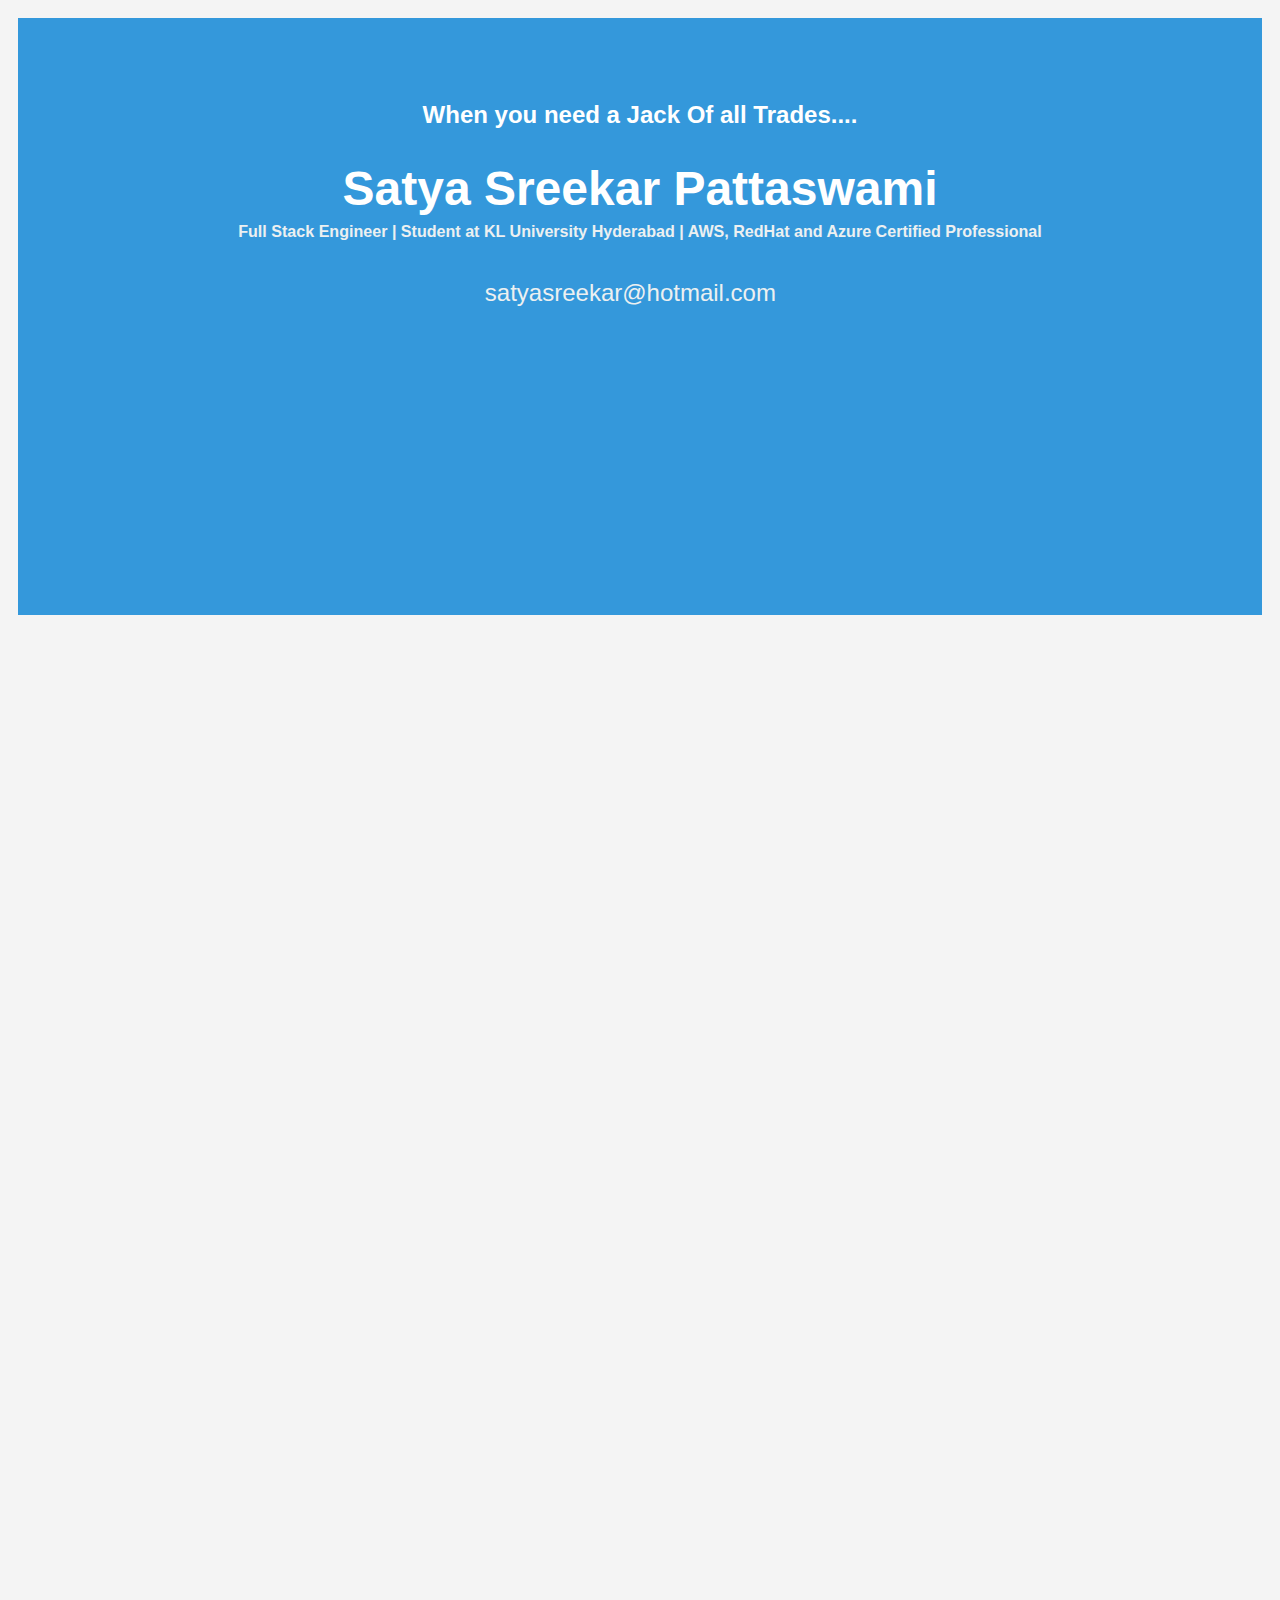
==== index.html @ ca411b68 "Added a new badge" ====
<!DOCTYPE html>
<html lang="en">

<head>
  <meta charset="UTF-8">
  <meta name="viewport" content="width=device-width, initial-scale=1.0">
  <title>Satya Sreekar Pattaswami</title>
  <link rel="stylesheet" href="./index.css">
</head>

<body>
  <header>
    <div>
      <h4>When you need a Jack Of all Trades....</h4>
      <h1>Satya Sreekar Pattaswami</h1>
      <h6 class="subtitle">Full Stack Engineer | Student at KL University Hyderabad | AWS, RedHat and Azure Certified Professional</h6>
      <div class="contact-info">
        <a href="mailto:satyasreekar@hotmail.com">satyasreekar@hotmail.com</a>
      </div>
    </div>
  </header>
  <section class="fade-in scroll">
    <div id="scrolling-container">
      <div id="image-container">
        <img class="scrolling-image" src="./badges/1.png" alt="Image 1">
        <img class="scrolling-image" src="./badges/2.png" alt="Image 2">
        <img class="scrolling-image" src="./badges/3.png" alt="Image 3">
        <img class="scrolling-image" src="./badges/4.png" alt="Image 4">
        <img class="scrolling-image" src="./badges/5.png" alt="Image 5">
        <img class="scrolling-image" src="./badges/6.png" alt="Image 6">
        <img class="scrolling-image" src="./badges/7.png" alt="Image 7">
        <img class="scrolling-image" src="./badges/8.png" alt="Image 8">
      </div>
    </div>
  </section>
  <section class="fade-in">
    <center>
      <p>
        <a href="https://github.com/Satya-Sreekar"><img src="./github-mark.png" alt="Github" width=200 vh></a>
        <a href="https://www.linkedin.com/in/satya-sreekar-pattaswami-093a2220a/"><img src="./linkedin-logo.webp" alt="linkedin" width=215 vh></a>
      </p>
    </center>
  </section>

  <section class="fade-in">
    <h2>Technical Skills</h2>
    <ul>
      <li>Programming languages – Python, Java, C, JavaScript, PHP, HTML, CSS.</li>
      <li>Virtualization – VMWare</li>
      <li>Development Tools- VS Code, GitHub, PyCharm, XAMPP, ChatGPT</li>
      <li>Frameworks – React.js ,Node.js, React Native</li>
      <li>Cloud Technologies – Azure, AWS</li>
      <li>Databases – MySQL</li>
      <li>Operating Systems – Linux, Windows, Raspbian & MacOS.</li>
    </ul>
  </section>
  <section class="fade-in">
    <h2>Certifications</h2>
    <ul>
      <li>Amazon-Certified Cloud Practitioner</li>
      <li>Microsoft-Certified Azure Fundamentals</li>
      <li>Red Hat Certified Enterprise Application Developer</li>
      <li>IBM: Data Science Badge</li>
    </ul>
  </section>
  <section class="fade-in">
    <h2>Strengths</h2>
    <ul>
      <li>Effective communication skills, both oral and written & Good interpersonal skills.</li>
      <li>High energy level.</li>
      <li>Commendable technical skills.</li>
      <li>Strong goal and results-oriented with proven success in setting and meeting objectives.</li>
      <li>Proven ability to design solutions and manage projects without supervision.</li>
      <li>Service delivery and customer-focused with strong analytical & problem-solving Skills.</li>
      <li>Accustomed to working in a variety of team structures.</li>
    </ul>
  </section>
  <section class="fade-in job-experience">
    <h2>Work Experience</h2>

    <h3>Developer, Neon Flake (July 2023-October 2023)</h3>
    <p>Neon Flake, Hyderabad, India – Developer</p>
    <ul>
      <li>Integrate multiple Machine Learning models and deploy them.</li>
      <li>Configure and build a server to host the integrated application.</li>
      <li>Handle Weekly Client Meetings.</li>
      <li>Research.</li>
    </ul>

    <h3>Intern, ICAR- Indian Council of Agricultural Research (Sep 2022 - Present)</h3>
    <p>Indian Council of Agriculture Research-Indian Institute of Oilseeds Research, Hyderabad, India– Intern</p>
    <ul>
      <li>Led a 5-member team to develop a Web application with multi-tier user access.</li>
      <li>Deployed the server on multiple Servers.</li>
      <li>Worked with the client on multiple revisions.</li>
      <li><a href="https://tilhantec.icar.gov.in/IMR/">Click Here to View OPDIRS Project</a></li>
      <li><a href="https://tilhantec.icar.gov.in/Compendium/2015/Home.html">Click Here to View Compendia Project</a></li>
    </ul>

    <h3>Web Developer, AMITA - Pearlss4development (Jun 2022 – May 2023)</h3>
    <p>AMITA - Pearlss4development, Hyderabad, India – Web Developer</p>
    <ul>
      <li>Integrated WhatsApp with both websites to enhance communication and engagement with users.</li>
      <li>Developed a happiness assessment tool to help users track and improve their well-being.</li>
      <li>Made changes to the websites to improve user experience and functionality.</li>
      <li>Created and provided free resources for users to promote health and wellness.</li>
      <li>Updated the terms and conditions for the websites to ensure compliance with legal requirements.</li>
      <li>Conducted SEO optimization to improve website visibility and traffic.</li>
    </ul>

    <h3>Website Admin, KL University Hyderabad (Jul 2022 - Jul 2023)</h3>
    <p>KL University Hyderabad, India– Website Admin</p>
    <ul>
      <li>Maintained the website with up-to-date information.</li>
      <li>Created Several Webpages.</li>
      <li>Handled several time-sensitive tasks.</li>
      <li><a href="https://klh.edu.in">Click Here to View website</a></li>
    </ul>

    <h3>Freelance, WebShogunsLee (May 2021 - Jun 2021)</h3>
    <p>Freelancing for WebShogunsLee, Singapore – Python Developer</p>
    <ul>
      <li>Developed a Python Script that automatically fetches data from LTA Singapore's API every minute.</li>
      <li>Fetched JSON data then stored it into a CSV File.</li>
      <li>Made the code time-efficient by splitting it into different files.</li>
      <li>Made several changes to the code based on client requirements.</li>
    </ul>

  </section>
  <section class="fade-in pricing">
    <ul>
      <li>
        <table border="1">
          <tr>
            <td colspan="3" align="center">
            <h2>Pricing</h2>
            </td>
          </tr>
          <tr>
            <th>
              Service
            </th>
            <th>
              Price
            </th>
          </tr>
          <tr>
            <td>
              Static Website WordPress
              <br>(Upto 5 pages)
            </td>
            <td>
              12,500 INR
            </td>
          </tr>
          <tr>
            <td>
              WordPress Site page
              <br>(additional pages)
            </td>
            <td>
              500 INR (Each)
            </td>
          </tr>
          <tr>
            <td>
              Static Website
              <br>(From Scratch Upto 5 Pages)
            </td>
            <td>
              15,000 INR
            </td>
          </tr>
          <tr>
            <td>
              Additional Webpages
            </td>
            <td>
              1000 INR (Each)
            </td>
          </tr>
          <tr>
            <td>
              Dynamic webapplications
            </td>
            <td>
              Starting @ 25,000 INR
              <br>price may vary based on complexity
            </td>
          </tr>
        </table>
      </li>
    </ul>
  </section>

  <section class="fade-in personal-details">
    <h2>Personal Details</h2>
    <p>Father: Late P.Sri Ranjan</p>
    <p>Mother: Sailasree P</p>
    <p>Languages: English, Telugu, and Hindi</p>
    <p>Date of Birth: 14-11-2003</p>
  </section>
</body>

</html>
---- index.css ----
body {
    font-family: 'Segoe UI', Tahoma, Geneva, Verdana, sans-serif;
    margin: 0;
    padding: 0;
    background-color: #f4f4f4;
    color: #333;
    display: flex;
    flex-wrap: wrap;
    margin:2vh;
}

header {
    display: grid;
    text-align: center;
    align-items:baseline;
    padding: 4vw 0;
    background-color: #3498db;
    color: #fff;
    width: 100vw;
    height: 55vh;
    font-size: 1.5em;

}

header h1 {
    
    margin: 0;
    animation: header 1s linear;
}
header h4
{
    animation: header2 1s linear;
}
@keyframes header {
    from {
        opacity: 0;
        transform: translateX(-15vw);
    }

    to {
        opacity: 1;
        transform: translateX(0);
    }
}
@keyframes header2 {
    from {
        opacity: 0;
        transform: translateX(20vw);
    }

    to {
        opacity: 1;
        transform: translateX(0);
    }
}

.subtitle {
    margin-top: 0.5vw;
    /* font-size: 1.2em; */
    color: #ecf0f1;
}

#scrolling-container {
    display: flex;
    align-items: center;
    justify-content: center;
    overflow: hidden;
    width: 100%;
    margin: 0 auto;
}

#image-container {
    display: flex;
    animation: scrollAnimation 20s linear infinite;
}

.scrolling-image {
    height: 15vh;
    margin: 0 5vh;
}


@keyframes scrollAnimation {
    0% {
        transform: translateX(100%);

    }
    100% {

        transform: translateX(-100%);
    }
}

.contact-info {
    margin-top: 2vw;
}

.contact-info a {
    color: #ecf0f1;
    text-decoration: none;
    margin-right: 1.5vw;
}

section {
    width: calc(50% - 7.5vw);
    margin: 1vw auto;
    background-color: #fff;
    box-shadow: 0 0 1vw rgba(0, 0, 0, 0.2);
    padding: 2vw;
    opacity: 0;
    transform: translateY(2vw);
    transition: opacity 0.5s, transform 0.5s;
}

.scroll {
    display: grid;
    width: 100%;
    padding: 2vw 0 2vw 0;
}

.fade-in h2 {
    color: #3498db;
}

ul {
    list-style: none;
    padding: 0;
}

li {
    margin-bottom: 1vw;
}

.job-experience {
    width: 90%;
}

.job-experience h3 {
    color: #3498db;
    margin-bottom: 0.5vw;
}

.pricing {
    display: flex;
    width: 80%;
    align-items: center;
    justify-content: center;
}

.pricing table {
    text-align: center;
    size: x-large;
}

.pricing ul {
    display: flex;
    flex-wrap: wrap;
}

.pricing li {
    margin-right: 1vw;
    margin-bottom: 1vw;
}

.strengths ul {
    columns: 2;
    column-gap: 2.5vw;
}

/* Animation */
.fade-in {
    animation: fadeIn 1s forwards;
}

@keyframes fadeIn {
    from {
        opacity: 0;
        transform: translateY(2vw);
    }

    to {
        opacity: 1;
        transform: translateY(0);
    }
}

/* Media Query for Mobile */
@media only screen and (max-width: 600px) {

    section {
        width: 90%;
    }
}
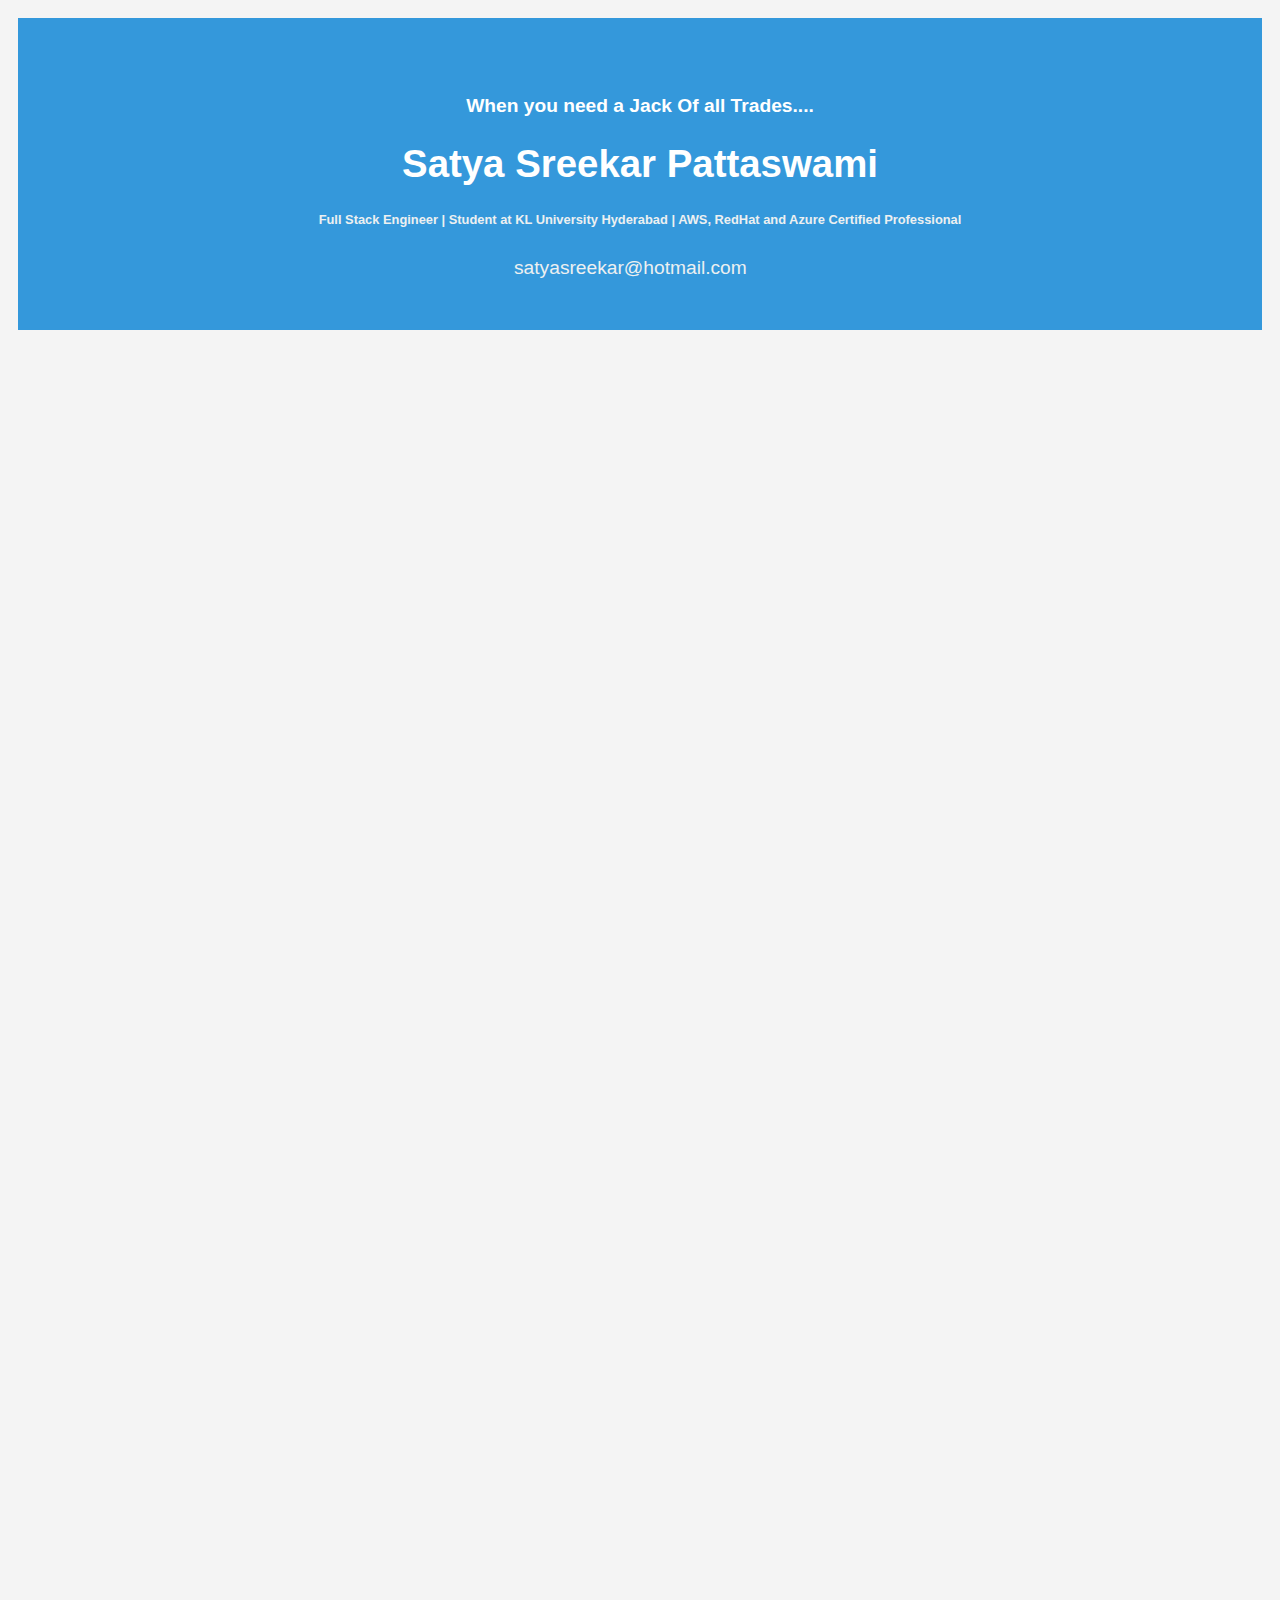
==== commit 7f638034: "Styles changed" ====
--- a/index.html
+++ b/index.html
@@ -5,15 +5,16 @@
   <meta charset="UTF-8">
   <meta name="viewport" content="width=device-width, initial-scale=1.0">
   <title>Satya Sreekar Pattaswami</title>
-  <link rel="stylesheet" href="./index.css">
+  <link rel="stylesheet" href="index.css">
 </head>
 
 <body>
   <header>
-    <div>
+    <div class="head">
       <h4>When you need a Jack Of all Trades....</h4>
       <h1>Satya Sreekar Pattaswami</h1>
-      <h6 class="subtitle">Full Stack Engineer | Student at KL University Hyderabad | AWS, RedHat and Azure Certified Professional</h6>
+      <h6 class="subtitle">Full Stack Engineer | Student at KL University Hyderabad | AWS, RedHat and Azure Certified
+        Professional</h6>
       <div class="contact-info">
         <a href="mailto:satyasreekar@hotmail.com">satyasreekar@hotmail.com</a>
       </div>
@@ -24,6 +25,7 @@
       <div id="image-container">
         <img class="scrolling-image" src="./badges/1.png" alt="Image 1">
         <img class="scrolling-image" src="./badges/2.png" alt="Image 2">
+        <img class="scrolling-image" src="./badges/9.png" alt="Image 9">
         <img class="scrolling-image" src="./badges/3.png" alt="Image 3">
         <img class="scrolling-image" src="./badges/4.png" alt="Image 4">
         <img class="scrolling-image" src="./badges/5.png" alt="Image 5">
@@ -37,12 +39,13 @@
     <center>
       <p>
         <a href="https://github.com/Satya-Sreekar"><img src="./github-mark.png" alt="Github" width=200 vh></a>
-        <a href="https://www.linkedin.com/in/satya-sreekar-pattaswami-093a2220a/"><img src="./linkedin-logo.webp" alt="linkedin" width=215 vh></a>
+        <a href="https://www.linkedin.com/in/satya-sreekar-pattaswami-093a2220a/"><img src="./linkedin-logo.webp"
+            alt="linkedin" width=215 vh></a>
       </p>
     </center>
   </section>
 
-  <section class="fade-in">
+  <section class="fade-in TS">
     <h2>Technical Skills</h2>
     <ul>
       <li>Programming languages – Python, Java, C, JavaScript, PHP, HTML, CSS.</li>
@@ -94,7 +97,8 @@
       <li>Deployed the server on multiple Servers.</li>
       <li>Worked with the client on multiple revisions.</li>
       <li><a href="https://tilhantec.icar.gov.in/IMR/">Click Here to View OPDIRS Project</a></li>
-      <li><a href="https://tilhantec.icar.gov.in/Compendium/2015/Home.html">Click Here to View Compendia Project</a></li>
+      <li><a href="https://tilhantec.icar.gov.in/Compendium/2015/Home.html">Click Here to View Compendia Project</a>
+      </li>
     </ul>
 
     <h3>Web Developer, AMITA - Pearlss4development (Jun 2022 – May 2023)</h3>
@@ -130,16 +134,17 @@
   <section class="fade-in pricing">
     <ul>
       <li>
-        <table border="1">
+        <table>
           <tr>
             <td colspan="3" align="center">
-            <h2>Pricing</h2>
+              <h2>Pricing</h2>
             </td>
           </tr>
           <tr>
             <th>
               Service
             </th>
+            <td>‎ ‎ ‎ ‎ ‎ ‎ ‎ ‎ ‎ ‎ ‎ ‎ ‎ ‎ ‎ ‎ ‎ ‎ ‎ ‎ ‎ ‎ </td>
             <th>
               Price
             </th>
@@ -149,6 +154,7 @@
               Static Website WordPress
               <br>(Upto 5 pages)
             </td>
+            <td>:</td>
             <td>
               12,500 INR
             </td>
@@ -158,6 +164,7 @@
               WordPress Site page
               <br>(additional pages)
             </td>
+            <td>:</td>
             <td>
               500 INR (Each)
             </td>
@@ -167,6 +174,7 @@
               Static Website
               <br>(From Scratch Upto 5 Pages)
             </td>
+            <td>:</td>
             <td>
               15,000 INR
             </td>
@@ -175,6 +183,7 @@
             <td>
               Additional Webpages
             </td>
+            <td>:</td>
             <td>
               1000 INR (Each)
             </td>
@@ -183,6 +192,7 @@
             <td>
               Dynamic webapplications
             </td>
+            <td>:</td>
             <td>
               Starting @ 25,000 INR
               <br>price may vary based on complexity
@@ -192,14 +202,6 @@
       </li>
     </ul>
   </section>
-
-  <section class="fade-in personal-details">
-    <h2>Personal Details</h2>
-    <p>Father: Late P.Sri Ranjan</p>
-    <p>Mother: Sailasree P</p>
-    <p>Languages: English, Telugu, and Hindi</p>
-    <p>Date of Birth: 14-11-2003</p>
-  </section>
 </body>
 
 </html>--- a/index.css
+++ b/index.css
@@ -17,17 +17,16 @@
     background-color: #3498db;
     color: #fff;
     width: 100vw;
-    height: 55vh;
-    font-size: 1.5em;
-
+    height: min-content;
+    font-size: 1.5vw;
 }
 
-header h1 {
+head h1 {
     
     margin: 0;
     animation: header 1s linear;
 }
-header h4
+head h4
 {
     animation: header2 1s linear;
 }
@@ -56,7 +55,6 @@
 
 .subtitle {
     margin-top: 0.5vw;
-    /* font-size: 1.2em; */
     color: #ecf0f1;
 }
 
@@ -117,6 +115,9 @@
     width: 100%;
     padding: 2vw 0 2vw 0;
 }
+.TS img{
+    max-width: 100 px;
+}
 
 .fade-in h2 {
     color: #3498db;
@@ -132,7 +133,7 @@
 }
 
 .job-experience {
-    width: 90%;
+    width: 90vw;
 }
 
 .job-experience h3 {
@@ -142,13 +143,13 @@
 
 .pricing {
     display: flex;
-    width: 80%;
+    width: 90vw;
     align-items: center;
     justify-content: center;
 }
 
 .pricing table {
-    text-align: center;
+    text-align: start;
     size: x-large;
 }
 
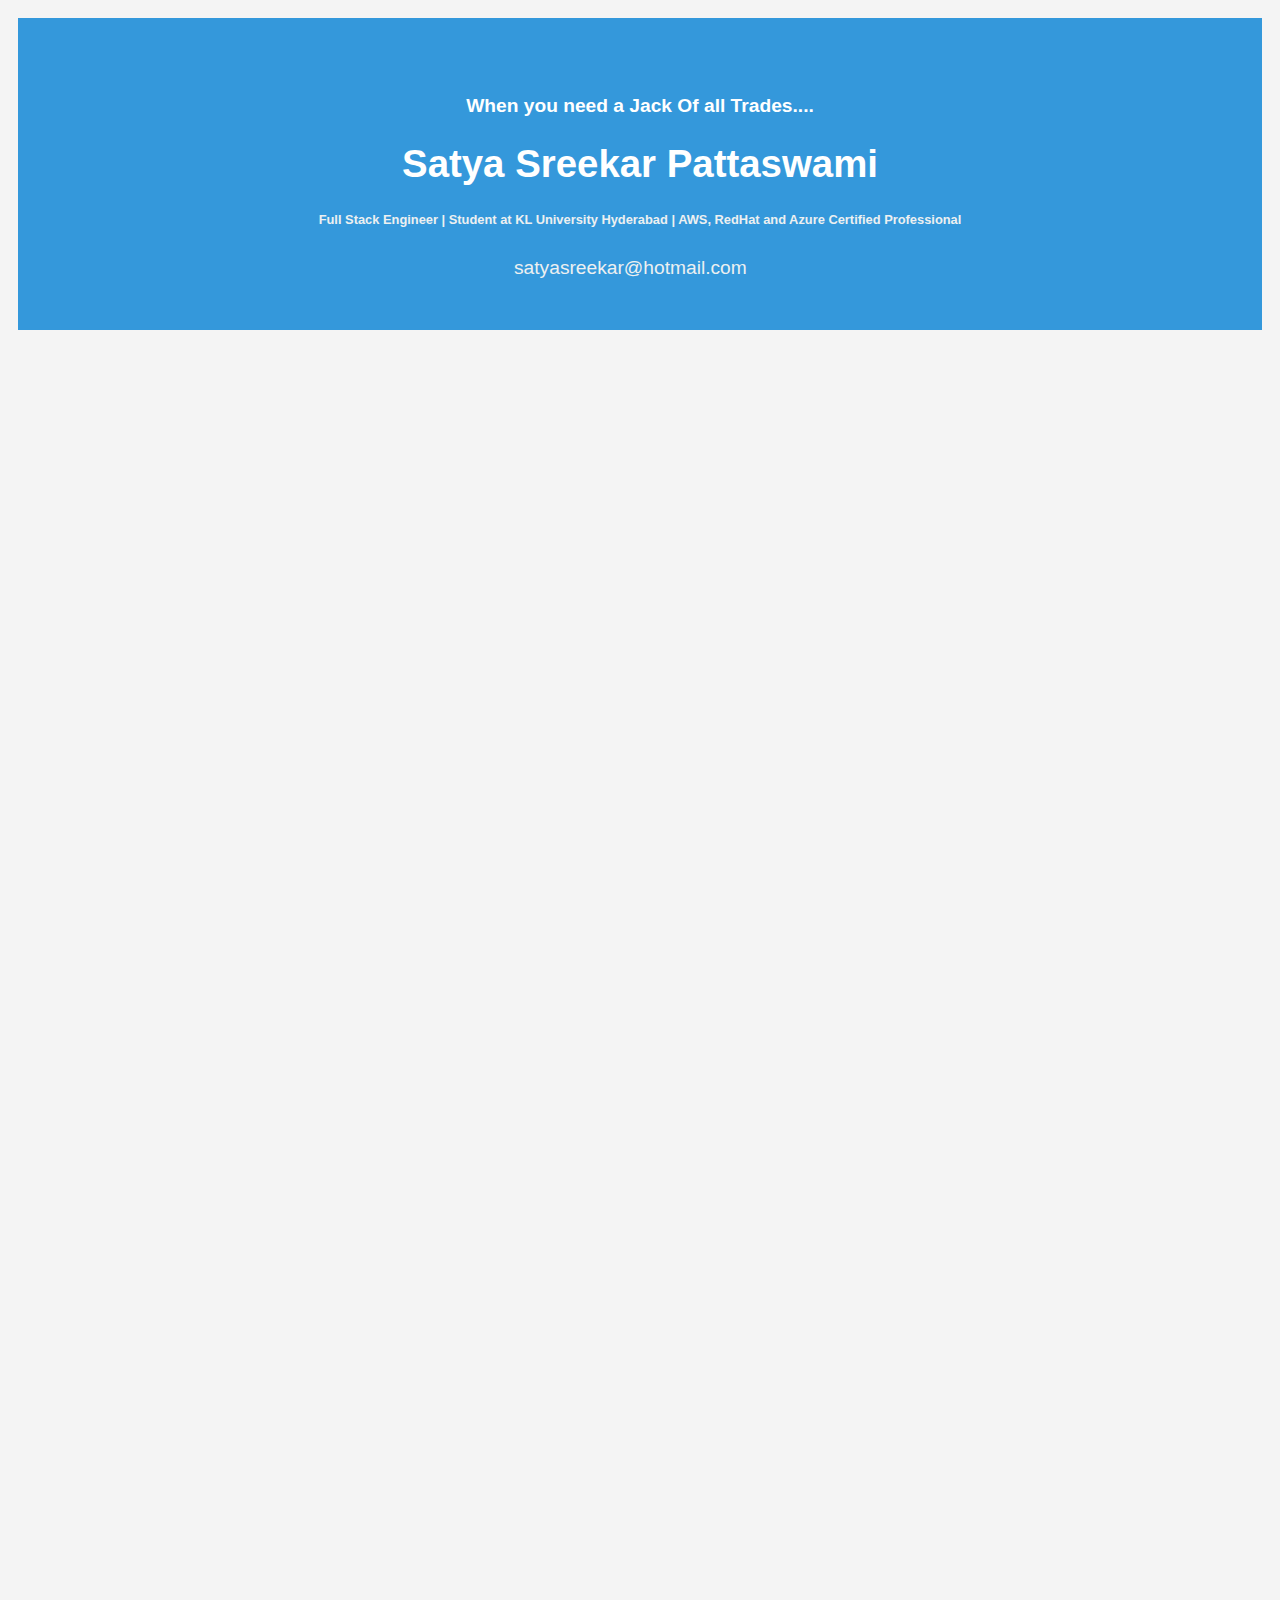
==== commit e4edeb8d: "Style changes" ====
--- a/index.html
+++ b/index.html
@@ -35,17 +35,17 @@
       </div>
     </div>
   </section>
-  <section class="fade-in">
+  <section class="fade-in social">
     <center>
       <p>
-        <a href="https://github.com/Satya-Sreekar"><img src="./github-mark.png" alt="Github" width=200 vh></a>
+        <a href="https://github.com/Satya-Sreekar"><img src="./github-mark.png" alt="Github"></a>
         <a href="https://www.linkedin.com/in/satya-sreekar-pattaswami-093a2220a/"><img src="./linkedin-logo.webp"
-            alt="linkedin" width=215 vh></a>
+            alt="linkedin"></a>
       </p>
     </center>
   </section>
 
-  <section class="fade-in TS">
+  <section class="fade-in">
     <h2>Technical Skills</h2>
     <ul>
       <li>Programming languages – Python, Java, C, JavaScript, PHP, HTML, CSS.</li>
--- a/index.css
+++ b/index.css
@@ -20,7 +20,6 @@
     height: min-content;
     font-size: 1.5vw;
 }
-
 head h1 {
     
     margin: 0;
@@ -115,6 +114,14 @@
     width: 100%;
     padding: 2vw 0 2vw 0;
 }
+.social img
+{
+    display: flex;
+    justify-content: center;
+    align-items: center;
+    margin-top: 1vw;
+    width: 15vw;
+}
 .TS img{
     max-width: 100 px;
 }
@@ -186,7 +193,7 @@
 }
 
 /* Media Query for Mobile */
-@media only screen and (max-width: 600px) {
+@media only screen  and (max-aspect-ratio: 1/1) {
 
     section {
         width: 90%;
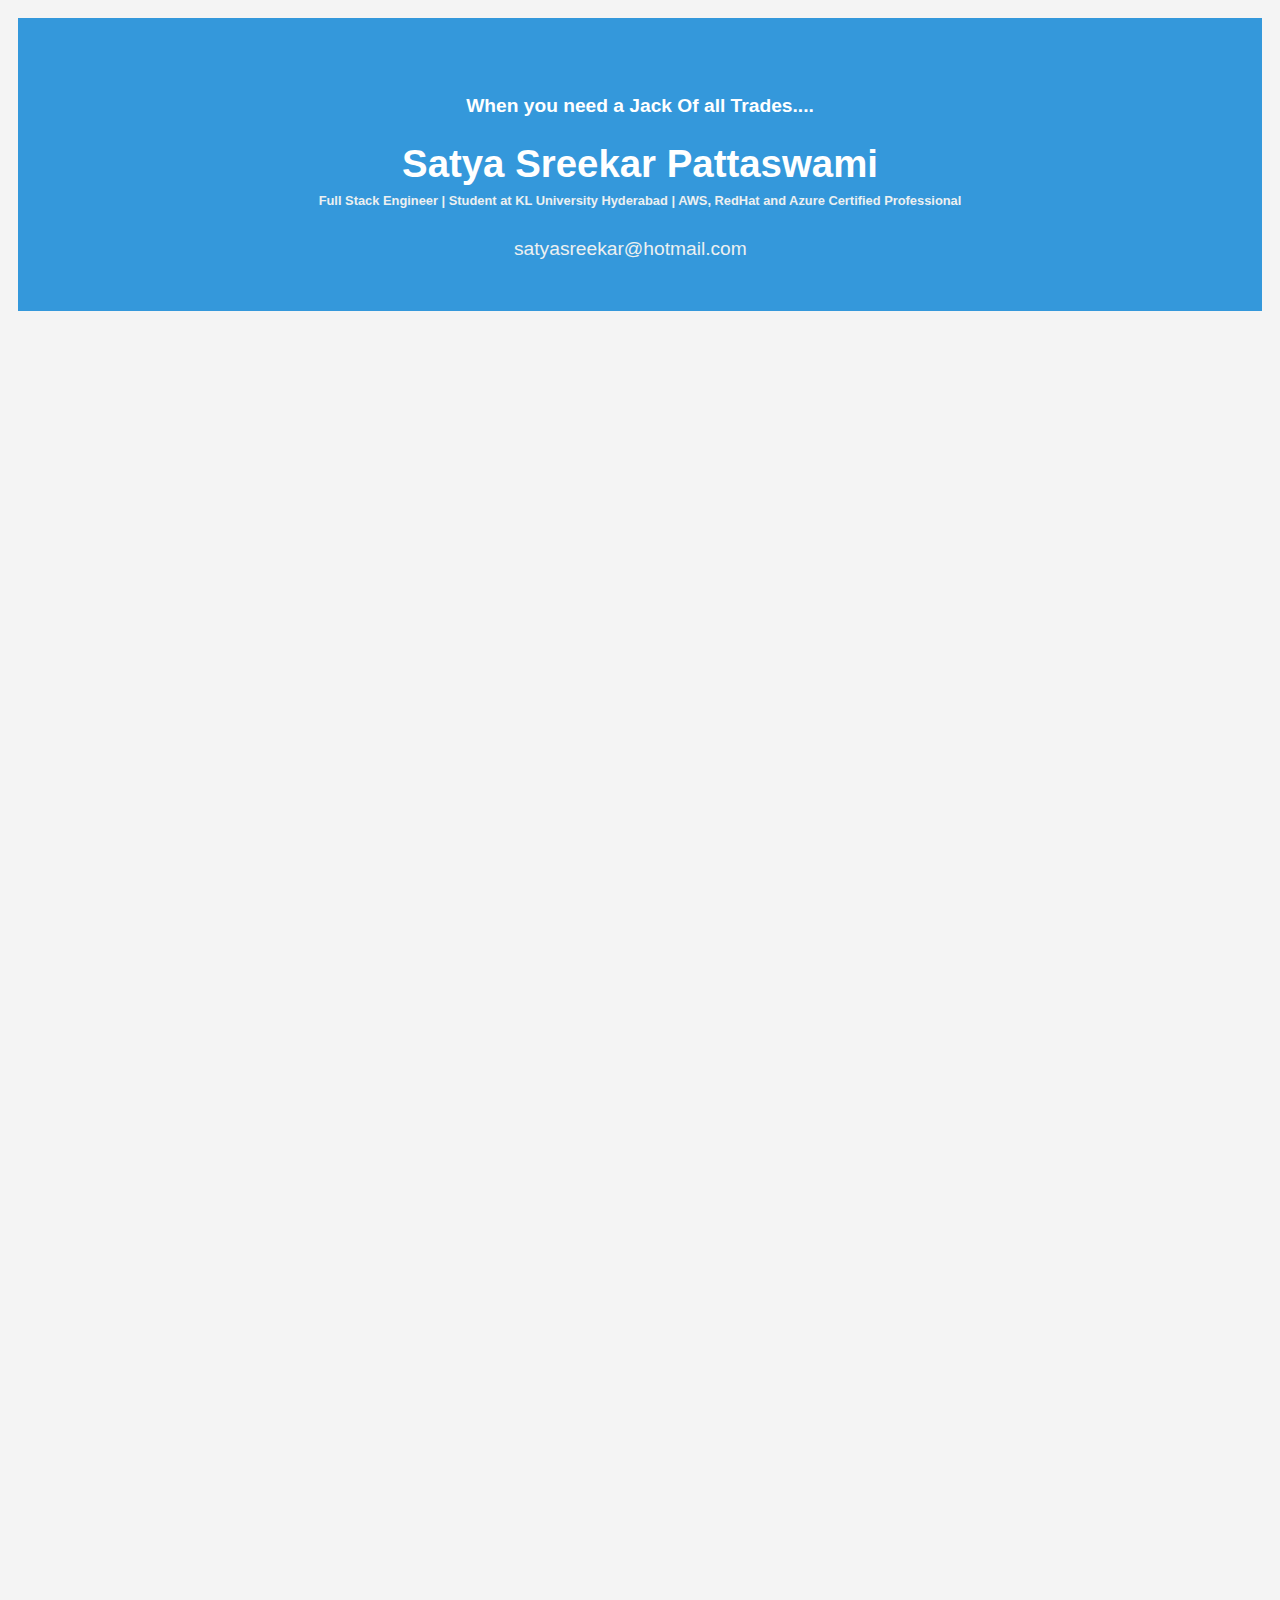
==== commit 7ad25991: "Modified Website" ====
--- a/index.html
+++ b/index.html
@@ -1,207 +1,208 @@
-<!DOCTYPE html>
-<html lang="en">
-
-<head>
-  <meta charset="UTF-8">
-  <meta name="viewport" content="width=device-width, initial-scale=1.0">
-  <title>Satya Sreekar Pattaswami</title>
-  <link rel="stylesheet" href="index.css">
-</head>
-
-<body>
-  <header>
-    <div class="head">
-      <h4>When you need a Jack Of all Trades....</h4>
-      <h1>Satya Sreekar Pattaswami</h1>
-      <h6 class="subtitle">Full Stack Engineer | Student at KL University Hyderabad | AWS, RedHat and Azure Certified
-        Professional</h6>
-      <div class="contact-info">
-        <a href="mailto:satyasreekar@hotmail.com">satyasreekar@hotmail.com</a>
-      </div>
-    </div>
-  </header>
-  <section class="fade-in scroll">
-    <div id="scrolling-container">
-      <div id="image-container">
-        <img class="scrolling-image" src="./badges/1.png" alt="Image 1">
-        <img class="scrolling-image" src="./badges/2.png" alt="Image 2">
-        <img class="scrolling-image" src="./badges/9.png" alt="Image 9">
-        <img class="scrolling-image" src="./badges/3.png" alt="Image 3">
-        <img class="scrolling-image" src="./badges/4.png" alt="Image 4">
-        <img class="scrolling-image" src="./badges/5.png" alt="Image 5">
-        <img class="scrolling-image" src="./badges/6.png" alt="Image 6">
-        <img class="scrolling-image" src="./badges/7.png" alt="Image 7">
-        <img class="scrolling-image" src="./badges/8.png" alt="Image 8">
-      </div>
-    </div>
-  </section>
-  <section class="fade-in social">
-    <center>
-      <p>
-        <a href="https://github.com/Satya-Sreekar"><img src="./github-mark.png" alt="Github"></a>
-        <a href="https://www.linkedin.com/in/satya-sreekar-pattaswami-093a2220a/"><img src="./linkedin-logo.webp"
-            alt="linkedin"></a>
-      </p>
-    </center>
-  </section>
-
-  <section class="fade-in">
-    <h2>Technical Skills</h2>
-    <ul>
-      <li>Programming languages – Python, Java, C, JavaScript, PHP, HTML, CSS.</li>
-      <li>Virtualization – VMWare</li>
-      <li>Development Tools- VS Code, GitHub, PyCharm, XAMPP, ChatGPT</li>
-      <li>Frameworks – React.js ,Node.js, React Native</li>
-      <li>Cloud Technologies – Azure, AWS</li>
-      <li>Databases – MySQL</li>
-      <li>Operating Systems – Linux, Windows, Raspbian & MacOS.</li>
-    </ul>
-  </section>
-  <section class="fade-in">
-    <h2>Certifications</h2>
-    <ul>
-      <li>Amazon-Certified Cloud Practitioner</li>
-      <li>Microsoft-Certified Azure Fundamentals</li>
-      <li>Red Hat Certified Enterprise Application Developer</li>
-      <li>IBM: Data Science Badge</li>
-    </ul>
-  </section>
-  <section class="fade-in">
-    <h2>Strengths</h2>
-    <ul>
-      <li>Effective communication skills, both oral and written & Good interpersonal skills.</li>
-      <li>High energy level.</li>
-      <li>Commendable technical skills.</li>
-      <li>Strong goal and results-oriented with proven success in setting and meeting objectives.</li>
-      <li>Proven ability to design solutions and manage projects without supervision.</li>
-      <li>Service delivery and customer-focused with strong analytical & problem-solving Skills.</li>
-      <li>Accustomed to working in a variety of team structures.</li>
-    </ul>
-  </section>
-  <section class="fade-in job-experience">
-    <h2>Work Experience</h2>
-
-    <h3>Developer, Neon Flake (July 2023-October 2023)</h3>
-    <p>Neon Flake, Hyderabad, India – Developer</p>
-    <ul>
-      <li>Integrate multiple Machine Learning models and deploy them.</li>
-      <li>Configure and build a server to host the integrated application.</li>
-      <li>Handle Weekly Client Meetings.</li>
-      <li>Research.</li>
-    </ul>
-
-    <h3>Intern, ICAR- Indian Council of Agricultural Research (Sep 2022 - Present)</h3>
-    <p>Indian Council of Agriculture Research-Indian Institute of Oilseeds Research, Hyderabad, India– Intern</p>
-    <ul>
-      <li>Led a 5-member team to develop a Web application with multi-tier user access.</li>
-      <li>Deployed the server on multiple Servers.</li>
-      <li>Worked with the client on multiple revisions.</li>
-      <li><a href="https://tilhantec.icar.gov.in/IMR/">Click Here to View OPDIRS Project</a></li>
-      <li><a href="https://tilhantec.icar.gov.in/Compendium/2015/Home.html">Click Here to View Compendia Project</a>
-      </li>
-    </ul>
-
-    <h3>Web Developer, AMITA - Pearlss4development (Jun 2022 – May 2023)</h3>
-    <p>AMITA - Pearlss4development, Hyderabad, India – Web Developer</p>
-    <ul>
-      <li>Integrated WhatsApp with both websites to enhance communication and engagement with users.</li>
-      <li>Developed a happiness assessment tool to help users track and improve their well-being.</li>
-      <li>Made changes to the websites to improve user experience and functionality.</li>
-      <li>Created and provided free resources for users to promote health and wellness.</li>
-      <li>Updated the terms and conditions for the websites to ensure compliance with legal requirements.</li>
-      <li>Conducted SEO optimization to improve website visibility and traffic.</li>
-    </ul>
-
-    <h3>Website Admin, KL University Hyderabad (Jul 2022 - Jul 2023)</h3>
-    <p>KL University Hyderabad, India– Website Admin</p>
-    <ul>
-      <li>Maintained the website with up-to-date information.</li>
-      <li>Created Several Webpages.</li>
-      <li>Handled several time-sensitive tasks.</li>
-      <li><a href="https://klh.edu.in">Click Here to View website</a></li>
-    </ul>
-
-    <h3>Freelance, WebShogunsLee (May 2021 - Jun 2021)</h3>
-    <p>Freelancing for WebShogunsLee, Singapore – Python Developer</p>
-    <ul>
-      <li>Developed a Python Script that automatically fetches data from LTA Singapore's API every minute.</li>
-      <li>Fetched JSON data then stored it into a CSV File.</li>
-      <li>Made the code time-efficient by splitting it into different files.</li>
-      <li>Made several changes to the code based on client requirements.</li>
-    </ul>
-
-  </section>
-  <section class="fade-in pricing">
-    <ul>
-      <li>
-        <table>
-          <tr>
-            <td colspan="3" align="center">
-              <h2>Pricing</h2>
-            </td>
-          </tr>
-          <tr>
-            <th>
-              Service
-            </th>
-            <td>‎ ‎ ‎ ‎ ‎ ‎ ‎ ‎ ‎ ‎ ‎ ‎ ‎ ‎ ‎ ‎ ‎ ‎ ‎ ‎ ‎ ‎ </td>
-            <th>
-              Price
-            </th>
-          </tr>
-          <tr>
-            <td>
-              Static Website WordPress
-              <br>(Upto 5 pages)
-            </td>
-            <td>:</td>
-            <td>
-              12,500 INR
-            </td>
-          </tr>
-          <tr>
-            <td>
-              WordPress Site page
-              <br>(additional pages)
-            </td>
-            <td>:</td>
-            <td>
-              500 INR (Each)
-            </td>
-          </tr>
-          <tr>
-            <td>
-              Static Website
-              <br>(From Scratch Upto 5 Pages)
-            </td>
-            <td>:</td>
-            <td>
-              15,000 INR
-            </td>
-          </tr>
-          <tr>
-            <td>
-              Additional Webpages
-            </td>
-            <td>:</td>
-            <td>
-              1000 INR (Each)
-            </td>
-          </tr>
-          <tr>
-            <td>
-              Dynamic webapplications
-            </td>
-            <td>:</td>
-            <td>
-              Starting @ 25,000 INR
-              <br>price may vary based on complexity
-            </td>
-          </tr>
-        </table>
-      </li>
-    </ul>
-  </section>
-</body>
-
+<!DOCTYPE html>
+<html lang="en">
+
+<head>
+  <meta charset="UTF-8">
+  <meta name="viewport" content="width=device-width, initial-scale=1.0">
+  <title>Satya Sreekar Pattaswami</title>
+  <link rel="stylesheet" href="index.css">
+  <link rel="shortcut icon" href="favicon.ico" type="image/x-icon">
+</head>
+
+<body>
+  <header>
+    <div>
+      <h4>When you need a Jack Of all Trades....</h4>
+      <h1>Satya Sreekar Pattaswami</h1>
+      <h6 class="subtitle">Full Stack Engineer | Student at KL University Hyderabad | AWS, RedHat and Azure Certified
+        Professional</h6>
+      <div class="contact-info">
+        <a href="mailto:satyasreekar@hotmail.com">satyasreekar@hotmail.com</a>
+      </div>
+    </div>
+  </header>
+  <section class="fade-in scroll">
+    <div id="scrolling-container">
+      <div id="image-container">
+        <img class="scrolling-image" src="./badges/1.png" alt="Image 1">
+        <img class="scrolling-image" src="./badges/2.png" alt="Image 2">
+        <img class="scrolling-image" src="./badges/9.png" alt="Image 9">
+        <img class="scrolling-image" src="./badges/3.png" alt="Image 3">
+        <img class="scrolling-image" src="./badges/4.png" alt="Image 4">
+        <img class="scrolling-image" src="./badges/5.png" alt="Image 5">
+        <img class="scrolling-image" src="./badges/6.png" alt="Image 6">
+        <img class="scrolling-image" src="./badges/7.png" alt="Image 7">
+        <img class="scrolling-image" src="./badges/8.png" alt="Image 8">
+      </div>
+    </div>
+  </section>
+  <section class="fade-in social">
+    <center>
+      <p>
+        <a href="https://github.com/Satya-Sreekar"><img src="./github-mark.png" alt="Github"></a>
+        <a href="https://www.linkedin.com/in/satya-sreekar-pattaswami-093a2220a/"><img src="./linkedin-logo.webp"
+            alt="linkedin"></a>
+      </p>
+    </center>
+  </section>
+
+  <section class="fade-in">
+    <h2>Technical Skills</h2>
+    <ul>
+      <li>Programming languages – Python, Java, C, JavaScript, PHP, HTML, CSS.</li>
+      <li>Virtualization – VMWare</li>
+      <li>Development Tools- VS Code, GitHub, PyCharm, XAMPP, ChatGPT</li>
+      <li>Frameworks – React.js ,Node.js, React Native</li>
+      <li>Cloud Technologies – Azure, AWS</li>
+      <li>Databases – MySQL</li>
+      <li>Operating Systems – Linux, Windows, Raspbian & MacOS.</li>
+    </ul>
+  </section>
+  <section class="fade-in">
+    <h2>Certifications</h2>
+    <ul>
+      <li>Amazon-Certified Cloud Practitioner</li>
+      <li>Microsoft-Certified Azure Fundamentals</li>
+      <li>Red Hat Certified Enterprise Application Developer</li>
+      <li>IBM: Data Science Badge</li>
+    </ul>
+  </section>
+  <section class="fade-in">
+    <h2>Strengths</h2>
+    <ul>
+      <li>Effective communication skills, both oral and written & Good interpersonal skills.</li>
+      <li>High energy level.</li>
+      <li>Commendable technical skills.</li>
+      <li>Strong goal and results-oriented with proven success in setting and meeting objectives.</li>
+      <li>Proven ability to design solutions and manage projects without supervision.</li>
+      <li>Service delivery and customer-focused with strong analytical & problem-solving Skills.</li>
+      <li>Accustomed to working in a variety of team structures.</li>
+    </ul>
+  </section>
+  <section class="fade-in job-experience">
+    <h2>Work Experience</h2>
+
+    <h3>Developer, Neon Flake (July 2023-October 2023)</h3>
+    <p>Neon Flake, Hyderabad, India – Developer</p>
+    <ul>
+      <li>Integrate multiple Machine Learning models and deploy them.</li>
+      <li>Configure and build a server to host the integrated application.</li>
+      <li>Handle Weekly Client Meetings.</li>
+      <li>Research.</li>
+    </ul>
+
+    <h3>Intern, ICAR- Indian Council of Agricultural Research (Sep 2022 - Present)</h3>
+    <p>Indian Council of Agriculture Research-Indian Institute of Oilseeds Research, Hyderabad, India– Intern</p>
+    <ul>
+      <li>Led a 5-member team to develop a Web application with multi-tier user access.</li>
+      <li>Deployed the server on multiple Servers.</li>
+      <li>Worked with the client on multiple revisions.</li>
+      <li><a href="https://tilhantec.icar.gov.in/IMR/">Click Here to View OPDIRS Project</a></li>
+      <li><a href="https://tilhantec.icar.gov.in/Compendium/2015/Home.html">Click Here to View Compendia Project</a>
+      </li>
+    </ul>
+
+    <h3>Web Developer, AMITA - Pearlss4development (Jun 2022 – May 2023)</h3>
+    <p>AMITA - Pearlss4development, Hyderabad, India – Web Developer</p>
+    <ul>
+      <li>Integrated WhatsApp with both websites to enhance communication and engagement with users.</li>
+      <li>Developed a happiness assessment tool to help users track and improve their well-being.</li>
+      <li>Made changes to the websites to improve user experience and functionality.</li>
+      <li>Created and provided free resources for users to promote health and wellness.</li>
+      <li>Updated the terms and conditions for the websites to ensure compliance with legal requirements.</li>
+      <li>Conducted SEO optimization to improve website visibility and traffic.</li>
+    </ul>
+
+    <h3>Website Admin, KL University Hyderabad (Jul 2022 - Jul 2023)</h3>
+    <p>KL University Hyderabad, India– Website Admin</p>
+    <ul>
+      <li>Maintained the website with up-to-date information.</li>
+      <li>Created Several Webpages.</li>
+      <li>Handled several time-sensitive tasks.</li>
+      <li><a href="https://klh.edu.in">Click Here to View website</a></li>
+    </ul>
+
+    <h3>Freelance, WebShogunsLee (May 2021 - Jun 2021)</h3>
+    <p>Freelancing for WebShogunsLee, Singapore – Python Developer</p>
+    <ul>
+      <li>Developed a Python Script that automatically fetches data from LTA Singapore's API every minute.</li>
+      <li>Fetched JSON data then stored it into a CSV File.</li>
+      <li>Made the code time-efficient by splitting it into different files.</li>
+      <li>Made several changes to the code based on client requirements.</li>
+    </ul>
+
+  </section>
+  <section class="fade-in pricing">
+    <ul>
+      <li>
+        <table>
+          <tr>
+            <td colspan="3" align="center">
+              <h2>Pricing</h2>
+            </td>
+          </tr>
+          <tr>
+            <th>
+              Service
+            </th>
+            <td>‎ ‎ ‎ ‎ ‎ ‎ ‎ ‎ ‎ ‎ ‎ ‎ ‎ ‎ ‎ ‎ ‎ ‎ ‎ ‎ ‎ ‎ </td>
+            <th>
+              Price
+            </th>
+          </tr>
+          <tr>
+            <td>
+              Static Website WordPress
+              <br>(Upto 5 pages)
+            </td>
+            <td>:</td>
+            <td>
+              12,500 INR
+            </td>
+          </tr>
+          <tr>
+            <td>
+              WordPress Site page
+              <br>(additional pages)
+            </td>
+            <td>:</td>
+            <td>
+              500 INR (Each)
+            </td>
+          </tr>
+          <tr>
+            <td>
+              Static Website
+              <br>(From Scratch Upto 5 Pages)
+            </td>
+            <td>:</td>
+            <td>
+              15,000 INR
+            </td>
+          </tr>
+          <tr>
+            <td>
+              Additional Webpages
+            </td>
+            <td>:</td>
+            <td>
+              1000 INR (Each)
+            </td>
+          </tr>
+          <tr>
+            <td>
+              Dynamic webapplications
+            </td>
+            <td>:</td>
+            <td>
+              Starting @ 25,000 INR
+              <br>price may vary based on complexity
+            </td>
+          </tr>
+        </table>
+      </li>
+    </ul>
+  </section>
+</body>
+
 </html>--- a/index.css
+++ b/index.css
@@ -6,13 +6,13 @@
     color: #333;
     display: flex;
     flex-wrap: wrap;
-    margin:2vh;
+    margin: 2vh;
 }
 
 header {
     display: grid;
     text-align: center;
-    align-items:baseline;
+    align-items: baseline;
     padding: 4vw 0;
     background-color: #3498db;
     color: #fff;
@@ -20,15 +20,16 @@
     height: min-content;
     font-size: 1.5vw;
 }
-head h1 {
-    
+
+header h1 {
     margin: 0;
     animation: header 1s linear;
 }
-head h4
-{
+
+header h4 {
     animation: header2 1s linear;
 }
+
 @keyframes header {
     from {
         opacity: 0;
@@ -40,6 +41,7 @@
         transform: translateX(0);
     }
 }
+
 @keyframes header2 {
     from {
         opacity: 0;
@@ -82,6 +84,7 @@
         transform: translateX(100%);
 
     }
+
     100% {
 
         transform: translateX(-100%);
@@ -114,15 +117,16 @@
     width: 100%;
     padding: 2vw 0 2vw 0;
 }
-.social img
-{
-    display: flex;
+
+.social img {
+    display: inline-flex;
     justify-content: center;
     align-items: center;
     margin-top: 1vw;
     width: 15vw;
 }
-.TS img{
+
+.TS img {
     max-width: 100 px;
 }
 
@@ -193,9 +197,15 @@
 }
 
 /* Media Query for Mobile */
-@media only screen  and (max-aspect-ratio: 1/1) {
-
+@media only screen and (max-aspect-ratio: 1/1) {
+    header
+    {
+        font-size: 4vw;
+    }
+    .social img {
+        width: 30vw;
+    }
     section {
-        width: 90%;
+        width: 90vw;
     }
 }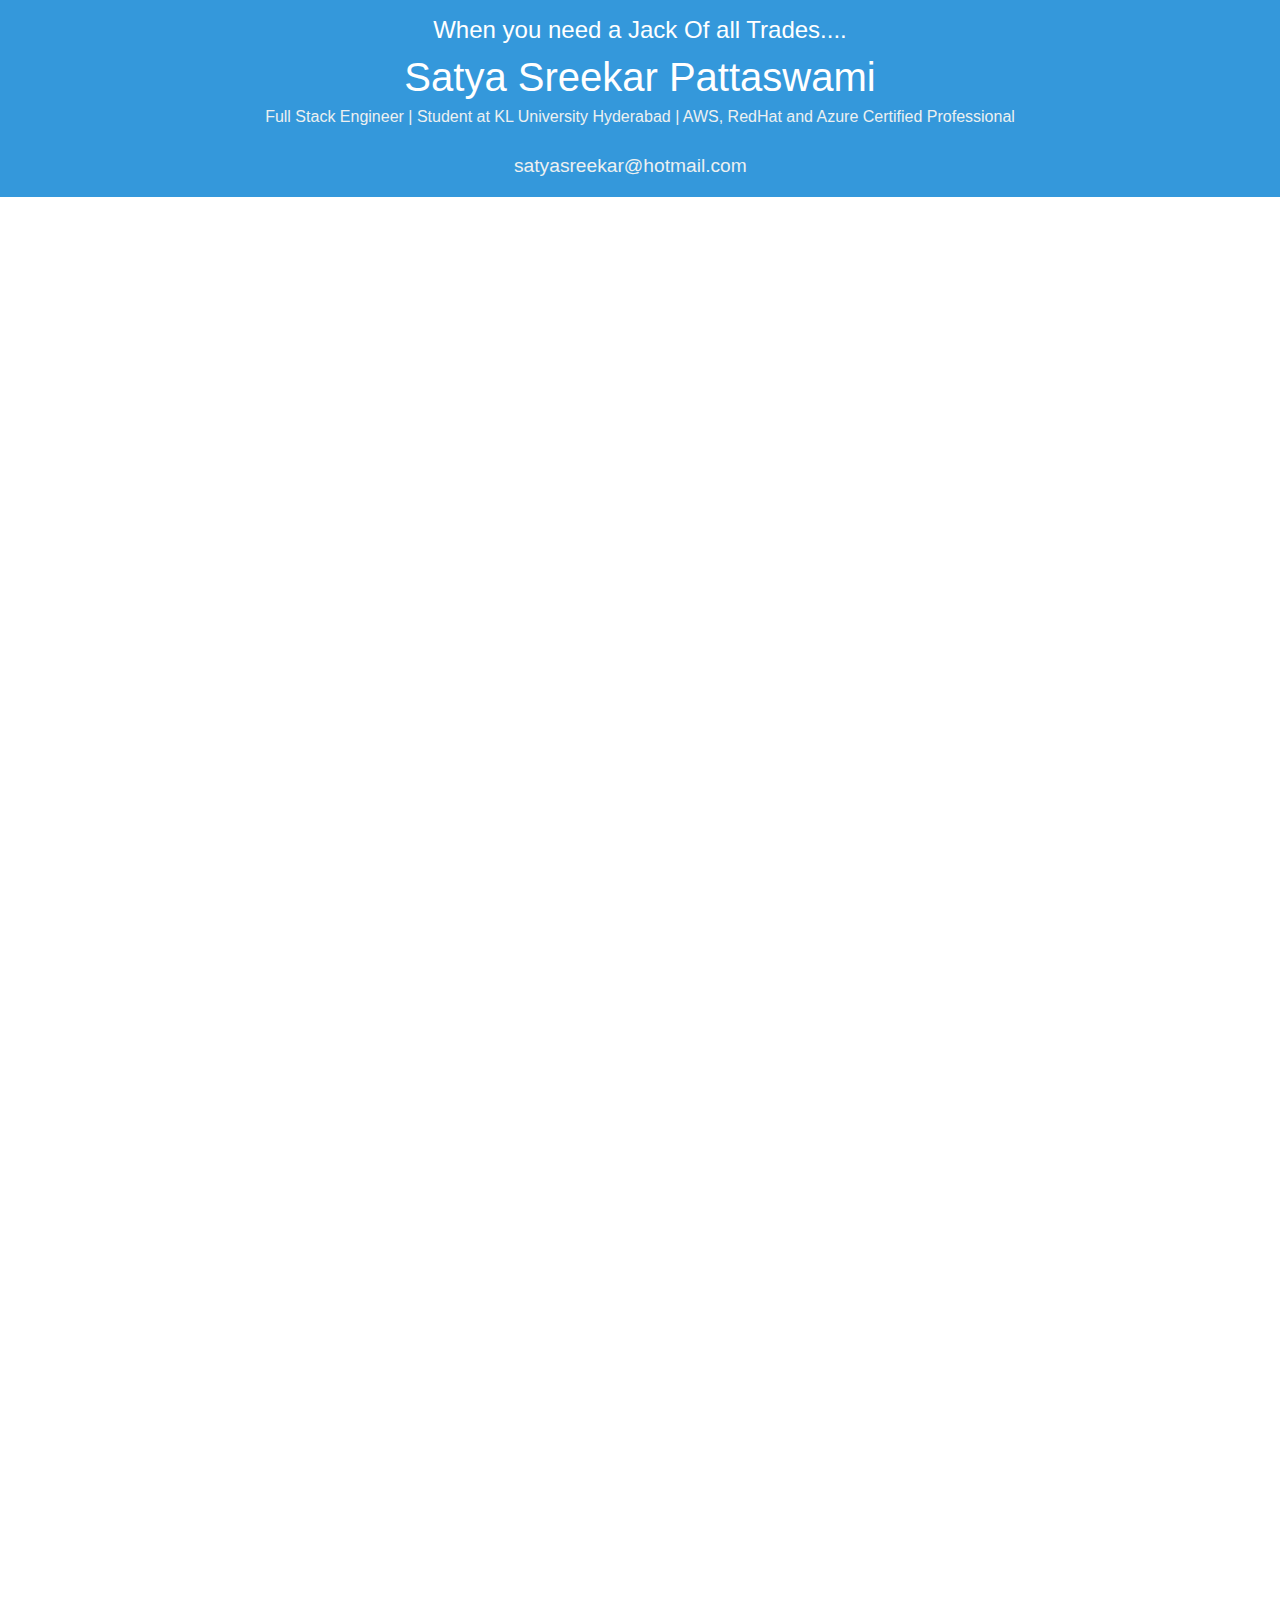
==== commit 43f94203: "Updated the website with new styles and content." ====
--- a/index.html
+++ b/index.html
@@ -7,10 +7,11 @@
   <title>Satya Sreekar Pattaswami</title>
   <link rel="stylesheet" href="index.css">
   <link rel="shortcut icon" href="favicon.ico" type="image/x-icon">
+  <link href="https://stackpath.bootstrapcdn.com/bootstrap/4.5.2/css/bootstrap.min.css" rel="stylesheet">
 </head>
 
 <body>
-  <header>
+  <header class="text-center p-3">
     <div>
       <h4>When you need a Jack Of all Trades....</h4>
       <h1>Satya Sreekar Pattaswami</h1>
@@ -21,188 +22,234 @@
       </div>
     </div>
   </header>
+
+  <!-- Scrolling badges section -->
   <section class="fade-in scroll">
-    <div id="scrolling-container">
-      <div id="image-container">
-        <img class="scrolling-image" src="./badges/1.png" alt="Image 1">
-        <img class="scrolling-image" src="./badges/2.png" alt="Image 2">
-        <img class="scrolling-image" src="./badges/9.png" alt="Image 9">
-        <img class="scrolling-image" src="./badges/3.png" alt="Image 3">
-        <img class="scrolling-image" src="./badges/4.png" alt="Image 4">
-        <img class="scrolling-image" src="./badges/5.png" alt="Image 5">
-        <img class="scrolling-image" src="./badges/6.png" alt="Image 6">
-        <img class="scrolling-image" src="./badges/7.png" alt="Image 7">
-        <img class="scrolling-image" src="./badges/8.png" alt="Image 8">
-      </div>
-    </div>
-  </section>
-  <section class="fade-in social">
-    <center>
-      <p>
-        <a href="https://github.com/Satya-Sreekar"><img src="./github-mark.png" alt="Github"></a>
-        <a href="https://www.linkedin.com/in/satya-sreekar-pattaswami-093a2220a/"><img src="./linkedin-logo.webp"
-            alt="linkedin"></a>
-      </p>
-    </center>
-  </section>
-
-  <section class="fade-in">
-    <h2>Technical Skills</h2>
-    <ul>
-      <li>Programming languages – Python, Java, C, JavaScript, PHP, HTML, CSS.</li>
-      <li>Virtualization – VMWare</li>
-      <li>Development Tools- VS Code, GitHub, PyCharm, XAMPP, ChatGPT</li>
-      <li>Frameworks – React.js ,Node.js, React Native</li>
-      <li>Cloud Technologies – Azure, AWS</li>
-      <li>Databases – MySQL</li>
-      <li>Operating Systems – Linux, Windows, Raspbian & MacOS.</li>
-    </ul>
-  </section>
-  <section class="fade-in">
-    <h2>Certifications</h2>
-    <ul>
-      <li>Amazon-Certified Cloud Practitioner</li>
-      <li>Microsoft-Certified Azure Fundamentals</li>
-      <li>Red Hat Certified Enterprise Application Developer</li>
-      <li>IBM: Data Science Badge</li>
-    </ul>
-  </section>
-  <section class="fade-in">
-    <h2>Strengths</h2>
-    <ul>
-      <li>Effective communication skills, both oral and written & Good interpersonal skills.</li>
-      <li>High energy level.</li>
-      <li>Commendable technical skills.</li>
-      <li>Strong goal and results-oriented with proven success in setting and meeting objectives.</li>
-      <li>Proven ability to design solutions and manage projects without supervision.</li>
-      <li>Service delivery and customer-focused with strong analytical & problem-solving Skills.</li>
-      <li>Accustomed to working in a variety of team structures.</li>
-    </ul>
-  </section>
-  <section class="fade-in job-experience">
-    <h2>Work Experience</h2>
-
-    <h3>Developer, Neon Flake (July 2023-October 2023)</h3>
-    <p>Neon Flake, Hyderabad, India – Developer</p>
-    <ul>
-      <li>Integrate multiple Machine Learning models and deploy them.</li>
-      <li>Configure and build a server to host the integrated application.</li>
-      <li>Handle Weekly Client Meetings.</li>
-      <li>Research.</li>
-    </ul>
-
-    <h3>Intern, ICAR- Indian Council of Agricultural Research (Sep 2022 - Present)</h3>
-    <p>Indian Council of Agriculture Research-Indian Institute of Oilseeds Research, Hyderabad, India– Intern</p>
-    <ul>
-      <li>Led a 5-member team to develop a Web application with multi-tier user access.</li>
-      <li>Deployed the server on multiple Servers.</li>
-      <li>Worked with the client on multiple revisions.</li>
-      <li><a href="https://tilhantec.icar.gov.in/IMR/">Click Here to View OPDIRS Project</a></li>
-      <li><a href="https://tilhantec.icar.gov.in/Compendium/2015/Home.html">Click Here to View Compendia Project</a>
-      </li>
-    </ul>
-
-    <h3>Web Developer, AMITA - Pearlss4development (Jun 2022 – May 2023)</h3>
-    <p>AMITA - Pearlss4development, Hyderabad, India – Web Developer</p>
-    <ul>
-      <li>Integrated WhatsApp with both websites to enhance communication and engagement with users.</li>
-      <li>Developed a happiness assessment tool to help users track and improve their well-being.</li>
-      <li>Made changes to the websites to improve user experience and functionality.</li>
-      <li>Created and provided free resources for users to promote health and wellness.</li>
-      <li>Updated the terms and conditions for the websites to ensure compliance with legal requirements.</li>
-      <li>Conducted SEO optimization to improve website visibility and traffic.</li>
-    </ul>
-
-    <h3>Website Admin, KL University Hyderabad (Jul 2022 - Jul 2023)</h3>
-    <p>KL University Hyderabad, India– Website Admin</p>
-    <ul>
-      <li>Maintained the website with up-to-date information.</li>
-      <li>Created Several Webpages.</li>
-      <li>Handled several time-sensitive tasks.</li>
-      <li><a href="https://klh.edu.in">Click Here to View website</a></li>
-    </ul>
-
-    <h3>Freelance, WebShogunsLee (May 2021 - Jun 2021)</h3>
-    <p>Freelancing for WebShogunsLee, Singapore – Python Developer</p>
-    <ul>
-      <li>Developed a Python Script that automatically fetches data from LTA Singapore's API every minute.</li>
-      <li>Fetched JSON data then stored it into a CSV File.</li>
-      <li>Made the code time-efficient by splitting it into different files.</li>
-      <li>Made several changes to the code based on client requirements.</li>
-    </ul>
-
-  </section>
-  <section class="fade-in pricing">
-    <ul>
-      <li>
-        <table>
-          <tr>
-            <td colspan="3" align="center">
-              <h2>Pricing</h2>
-            </td>
-          </tr>
-          <tr>
-            <th>
-              Service
-            </th>
-            <td>‎ ‎ ‎ ‎ ‎ ‎ ‎ ‎ ‎ ‎ ‎ ‎ ‎ ‎ ‎ ‎ ‎ ‎ ‎ ‎ ‎ ‎ </td>
-            <th>
-              Price
-            </th>
-          </tr>
-          <tr>
-            <td>
-              Static Website WordPress
-              <br>(Upto 5 pages)
-            </td>
-            <td>:</td>
-            <td>
-              12,500 INR
-            </td>
-          </tr>
-          <tr>
-            <td>
-              WordPress Site page
-              <br>(additional pages)
-            </td>
-            <td>:</td>
-            <td>
-              500 INR (Each)
-            </td>
-          </tr>
-          <tr>
-            <td>
-              Static Website
-              <br>(From Scratch Upto 5 Pages)
-            </td>
-            <td>:</td>
-            <td>
-              15,000 INR
-            </td>
-          </tr>
-          <tr>
-            <td>
-              Additional Webpages
-            </td>
-            <td>:</td>
-            <td>
-              1000 INR (Each)
-            </td>
-          </tr>
-          <tr>
-            <td>
-              Dynamic webapplications
-            </td>
-            <td>:</td>
-            <td>
-              Starting @ 25,000 INR
-              <br>price may vary based on complexity
-            </td>
-          </tr>
-        </table>
-      </li>
-    </ul>
-  </section>
+    <div id="scrolling-container" class="d-flex justify-content-center overflow-hidden">
+      <div id="image-container" class="d-flex">
+        <img class="scrolling-image m-2" src="./badges/1.png" alt="Image 1">
+        <img class="scrolling-image m-2" src="./badges/2.png" alt="Image 2">
+        <img class="scrolling-image m-2" src="./badges/9.png" alt="Image 9">
+        <img class="scrolling-image m-2" src="./badges/3.png" alt="Image 3">
+        <img class="scrolling-image m-2" src="./badges/4.png" alt="Image 4">
+        <img class="scrolling-image m-2" src="./badges/5.png" alt="Image 5">
+        <img class="scrolling-image m-2" src="./badges/6.png" alt="Image 6">
+        <img class="scrolling-image m-2" src="./badges/7.png" alt="Image 7">
+        <img class="scrolling-image m-2" src="./badges/8.png" alt="Image 8">
+      </div>
+    </div>
+  </section>
+
+  <!-- Speedometer section -->
+  <section class="fade-in scroll text-center py-5">
+    <div class="row justify-content-center">
+      <div class="col-sm-2 speedometer">
+        <div class="number" id="research-papers" data-target="1">0</div>
+        <div class="text">Research Papers</div>
+      </div>
+      <div class="col-sm-2 speedometer">
+        <div class="number" id="projects" data-target="5">0</div>
+        <div class="text">Projects</div>
+      </div>
+      <div class="col-sm-2 speedometer">
+        <div class="number" id="internships" data-target="5">0</div>
+        <div class="text">Internships</div>
+      </div>
+      <div class="col-sm-2 speedometer">
+        <div class="number" id="certificates" data-target="21">0</div>
+        <div class="text">Certificates</div>
+      </div>
+      <div class="col-sm-2 speedometer">
+        <div class="number" id="badges" data-target="9">0</div>
+        <div class="text">Badges</div>
+      </div>
+    </div>
+  </section>
+
+  <!-- Contact info section -->
+  <section class="fade-in text-center py-3 contact-info">
+    <p>
+      <a href="https://github.com/Satya-Sreekar"><img src="./github-mark.png" alt="Github" class="mx-2"></a>
+      <a href="https://www.linkedin.com/in/satya-sreekar-pattaswami-093a2220a/"><img src="./linkedin-logo.webp"
+          alt="LinkedIn" class="mx-2"></a>
+    </p>
+  </section>
+
+  <!-- Grouped section for Technical Skills, Certifications, and Strengths -->
+  <section class="fade-in py-5 content-container">
+    <div class="container">
+      <div class="row">
+        <div class="col-lg-4">
+          <h2>Technical Skills</h2>
+          <ul class="list-group">
+            <li class="list-group-item">Programming languages – Python, Java, C, JavaScript, PHP, HTML, CSS.</li>
+            <li class="list-group-item">Virtualization – VMWare</li>
+            <li class="list-group-item">Development Tools- VS Code, GitHub, PyCharm, XAMPP, ChatGPT</li>
+            <li class="list-group-item">Frameworks – React.js, Node.js, React Native</li>
+            <li class="list-group-item">Cloud Technologies – Azure, AWS</li>
+            <li class="list-group-item">Databases – MySQL</li>
+            <li class="list-group-item">Operating Systems – Linux, Windows, Raspbian & MacOS.</li>
+          </ul>
+        </div>
+        <div class="col-lg-4">
+          <h2>Certifications</h2>
+          <ul class="list-group">
+            <li class="list-group-item">Amazon-Certified Cloud Practitioner</li>
+            <li class="list-group-item">Microsoft-Certified Azure Fundamentals</li>
+            <li class="list-group-item">Red Hat Certified Enterprise Application Developer</li>
+            <li class="list-group-item">IBM: Data Science Badge</li>
+          </ul>
+        </div>
+        <div class="col-lg-4">
+          <h2>Strengths</h2>
+          <ul class="list-group">
+            <li class="list-group-item">Effective communication skills, both oral and written & Good interpersonal
+              skills.</li>
+            <li class="list-group-item">High energy level.</li>
+            <li class="list-group-item">Commendable technical skills.</li>
+            <li class="list-group-item">Strong goal and results-oriented with proven success in setting and meeting
+              objectives.</li>
+            <li class="list-group-item">Proven ability to design solutions and manage projects without supervision.</li>
+            <li class="list-group-item">Service delivery and customer-focused with strong analytical & problem-solving
+              Skills.</li>
+            <li class="list-group-item">Accustomed to working in a variety of team structures.</li>
+          </ul>
+        </div>
+      </div>
+    </div>
+  </section>
+
+  <!-- Work Experience section -->
+  <section class="fade-in py-5">
+    <div class="container">
+      <h2>Work Experience</h2>
+
+      <h3>Developer, Neon Flake (July 2023-October 2023)</h3>
+      <p>Neon Flake, Hyderabad, India – Developer</p>
+      <ul>
+        <li>Integrate multiple Machine Learning models and deploy them.</li>
+        <li>Configure and build a server to host the integrated application.</li>
+        <li>Handle Weekly Client Meetings.</li>
+        <li>Research.</li>
+      </ul>
+
+      <h3>Intern, ICAR- Indian Council of Agricultural Research (Sep 2022 - Present)</h3>
+      <p>Indian Council of Agriculture Research-Indian Institute of Oilseeds Research, Hyderabad, India– Intern</p>
+      <ul>
+        <li>Led a 5-member team to develop a Web application with multi-tier user access.</li>
+        <li>Deployed the server on multiple Servers.</li>
+        <li>Worked with the client on multiple revisions.</li>
+        <li><a href="https://tilhantec.icar.gov.in/IMR/">Click Here to View OPDIRS Project</a></li>
+        <li><a href="https://tilhantec.icar.gov.in/Compendium/2015/Home.html">Click Here to View Compendia Project</a>
+        </li>
+      </ul>
+
+      <h3>Web Developer, AMITA - Pearlss4development (Jun 2022 – May 2023)</h3>
+      <p>AMITA - Pearlss4development, Hyderabad, India – Web Developer</p>
+      <ul>
+        <li>Integrated WhatsApp with both websites to enhance communication and engagement with users.</li>
+        <li>Developed a happiness assessment tool to help users track and improve their well-being.</li>
+        <li>Made changes to the websites to improve user experience and functionality.</li>
+        <li>Created and provided free resources for users to promote health and wellness.</li>
+        <li>Updated the terms and conditions for the websites to ensure compliance with legal requirements.</li>
+        <li>Conducted SEO optimization to improve website visibility and traffic.</li>
+      </ul>
+
+      <h3>Website Admin, KL University Hyderabad (Jul 2022 - Jul 2023)</h3>
+      <p>KL University Hyderabad, Hyderabad, India– Website Admin</p>
+      <ul>
+        <li>Head Admin for KLUH-Website</li>
+        <li>Ensuring the smooth operation of the website</li>
+        <li>Assisting with Project Details and Allotment for the CSIT Department</li>
+      </ul>
+    </div>
+  </section>
+
+  <!-- Research Work section -->
+  <section class="fade-in py-5">
+    <div class="container">
+      <h2>Research</h2>
+      <div class="row">
+        <div class="col-md-4">
+          <div class="card">
+            <div class="card-body">
+              <h5 class="card-title">Automated Speech Analysis for Early Identification and Prediction of Depression: A
+                Comprehensive Study</h5>
+              <p class="card-text">Depression is a common mental health disease that requires early identification for
+                successful treatment. Through voice analysis, this study aims to create an automated framework using
+                convolutional neural networks (CNN) for the early detection and prediction of depression. The study
+                looks at different types of depression, causes of sadness, ways to prevent it, and the ability of
+                automated speech analysis to identify depressive symptoms. A thorough examination of the optimised
+                multi-channel weighted speech classification (OMCWSC) system is also provided, emphasising its efficacy
+                in foretelling adolescent depression. The results highlight the importance of acoustic speech
+                characteristics and the promising potential of deep learning methods in depression analysis.</p>
+              <a href="https://www.routledge.com/Advances-in-Computational-Intelligence-and-Its-Applications/Ahmad-Siddiqui-Debnath-Das-Mohanty-Hazra/p/book/9781032786124"
+                class="btn btn-primary">Read More</a>
+            </div>
+          </div>
+        </div>
+        <!-- <div class="col-md-4">
+          <div class="card">
+            <div class="card-body">
+              <h5 class="card-title">Research Paper 2</h5>
+              <p class="card-text">Abstract of the research paper...</p>
+              <a href="#" class="btn btn-primary">Read More</a>
+            </div>
+          </div>
+        </div> -->
+        <!-- Add more cards for additional research papers -->
+      </div>
+    </div>
+    </div>
+  </section>
+
+  <!-- Script for speedometer animation and infinite scrolling -->
+  <script>
+    function animateSpeedometer(element, target) {
+      let counter = 0;
+      let step = target / 50;  // Adjust this value to control the speed of the sweep
+
+      function updateCounter() {
+        if (counter < target) {
+          counter += step;
+          element.textContent = Math.floor(counter);
+          requestAnimationFrame(updateCounter);
+        } else {
+          element.textContent = target;  // Ensure the final number is the target
+        }
+      }
+
+      updateCounter();
+    }
+
+    document.addEventListener('DOMContentLoaded', () => {
+      const speedometers = document.querySelectorAll('.speedometer .number');
+      speedometers.forEach(el => {
+        const target = parseInt(el.getAttribute('data-target'));
+        animateSpeedometer(el, target);
+      });
+
+      // Infinite scrolling for badges
+      const container = document.getElementById('scrolling-container');
+      const imageContainer = document.getElementById('image-container');
+      const images = Array.from(imageContainer.children);
+
+      let scrollSpeed = 2; // Adjust this value to control scroll speed
+      let containerWidth = container.offsetWidth;
+      let totalWidth = imageContainer.scrollWidth;
+
+      function scrollImages() {
+        if (imageContainer.scrollLeft >= totalWidth / 2) {
+          imageContainer.scrollLeft = 0;
+        } else {
+          imageContainer.scrollLeft += scrollSpeed;
+        }
+        requestAnimationFrame(scrollImages);
+      }
+
+      scrollImages();
+    });
+  </script>
 </body>
 
 </html>--- a/index.css
+++ b/index.css
@@ -1,211 +1,301 @@
+html{
+  scroll-behavior: smooth;
+  scrollbar-width: none;
+}
+
 body {
-    font-family: 'Segoe UI', Tahoma, Geneva, Verdana, sans-serif;
-    margin: 0;
-    padding: 0;
-    background-color: #f4f4f4;
-    color: #333;
-    display: flex;
-    flex-wrap: wrap;
-    margin: 2vh;
+  font-family: 'Segoe UI', Tahoma, Geneva, Verdana, sans-serif;
+  margin: 0;
+  padding: 0;
+  background-color: #f4f4f4;
+  color: #333;
+  display: flex;
+  flex-wrap: wrap;
+  margin: 2vh;
 }
 
 header {
-    display: grid;
-    text-align: center;
-    align-items: baseline;
-    padding: 4vw 0;
-    background-color: #3498db;
-    color: #fff;
-    width: 100vw;
-    height: min-content;
-    font-size: 1.5vw;
+  display: grid;
+  text-align: center;
+  align-items: baseline;
+  padding: 4vw 0;
+  background-color: #3498db; /* Override */
+  color: #fff; /* Override */
+  width: 100vw;
+  height: min-content;
+  font-size: 1.5vw;
 }
 
 header h1 {
-    margin: 0;
-    animation: header 1s linear;
+  margin: 0;
+  animation: header 1s linear;
 }
 
 header h4 {
-    animation: header2 1s linear;
+  animation: header2 1s linear;
 }
 
 @keyframes header {
-    from {
-        opacity: 0;
-        transform: translateX(-15vw);
-    }
-
-    to {
-        opacity: 1;
-        transform: translateX(0);
-    }
+  from {
+    opacity: 0;
+    transform: translateX(-15vw);
+  }
+  to {
+    opacity: 1;
+    transform: translateX(0);
+  }
 }
 
 @keyframes header2 {
-    from {
-        opacity: 0;
-        transform: translateX(20vw);
-    }
-
-    to {
-        opacity: 1;
-        transform: translateX(0);
-    }
+  from {
+    opacity: 0;
+    transform: translateX(20vw);
+  }
+  to {
+    opacity: 1;
+    transform: translateX(0);
+  }
 }
 
 .subtitle {
-    margin-top: 0.5vw;
-    color: #ecf0f1;
+  margin-top: 0.5vw;
+  color: #ecf0f1; /* Override */
 }
 
 #scrolling-container {
-    display: flex;
-    align-items: center;
-    justify-content: center;
-    overflow: hidden;
-    width: 100%;
-    margin: 0 auto;
+  display: flex;
+  align-items: center;
+  justify-content: center;
+  overflow: hidden;
+  width: 100%;
+  margin: 0 auto;
 }
 
 #image-container {
-    display: flex;
-    animation: scrollAnimation 20s linear infinite;
+  display: flex;
+  animation: scrollAnimation 20s linear infinite;
 }
 
 .scrolling-image {
-    height: 15vh;
-    margin: 0 5vh;
-}
-
+  height: 15vh;
+  margin: 0 5vh;
+}
 
 @keyframes scrollAnimation {
-    0% {
-        transform: translateX(100%);
-
-    }
-
-    100% {
-
-        transform: translateX(-100%);
-    }
+  0% {
+    transform: translateX(100%);
+  }
+  100% {
+    transform: translateX(-100%);
+  }
 }
 
 .contact-info {
-    margin-top: 2vw;
+  margin-top: 2vw;
 }
 
 .contact-info a {
-    color: #ecf0f1;
-    text-decoration: none;
-    margin-right: 1.5vw;
+  color: #ecf0f1; /* Override */
+  text-decoration: none;
+  margin-right: 1.5vw;
+}
+
+.contact-info img {
+  width: 20vw;
+  height: 20vw;
 }
 
 section {
-    width: calc(50% - 7.5vw);
-    margin: 1vw auto;
-    background-color: #fff;
-    box-shadow: 0 0 1vw rgba(0, 0, 0, 0.2);
-    padding: 2vw;
+  width: calc(100% - 4vw);
+  margin: 1vw auto;
+  background-color: #fff;
+  box-shadow: 0 0 1vw rgba(0, 0, 0, 0.2);
+  padding: 2vw;
+  opacity: 0;
+  transform: translateY(2vw);
+  transition: opacity 0.5s, transform 0.5s;
+}
+
+.scroll {
+  display: grid;
+  width: 100%;
+  padding: 2vw 0 2vw 0;
+}
+
+.social img {
+  display: inline-flex;
+  justify-content: center;
+  align-items: center;
+  margin-top: 1vw;
+  width: 15vw;
+}
+
+.TS img {
+  max-width: 100px;
+}
+
+.fade-in h2 {
+  color: #3498db;
+}
+
+ul {
+  list-style: none;
+  padding: 0;
+}
+
+li {
+  margin-bottom: 1vw;
+}
+
+.job-experience {
+  width: 100%;
+}
+
+.job-experience h3 {
+  color: #3498db;
+  margin-bottom: 0.5vw;
+}
+
+.pricing {
+  display: flex;
+  width: 90vw;
+  align-items: center;
+  justify-content: center;
+}
+
+.pricing table {
+  text-align: start;
+  size: x-large;
+}
+
+.pricing ul {
+  display: flex;
+  flex-wrap: wrap;
+}
+
+.pricing li {
+  margin-right: 1vw;
+  margin-bottom: 1vw;
+}
+
+.strengths {
+  margin-top: 2vw;
+}
+
+.strengths ul {
+  columns: 2;
+  column-gap: 2.5vw;
+}
+
+.strengths li {
+  margin-bottom: 0.5vw;
+}
+
+.strengths h3 {
+  color: #3498db;
+  margin-bottom: 1vw;
+}
+
+/* Animation */
+.fade-in {
+  animation: fadeIn 1s forwards;
+}
+
+@keyframes fadeIn {
+  from {
     opacity: 0;
     transform: translateY(2vw);
-    transition: opacity 0.5s, transform 0.5s;
-}
-
-.scroll {
-    display: grid;
-    width: 100%;
-    padding: 2vw 0 2vw 0;
-}
-
-.social img {
-    display: inline-flex;
-    justify-content: center;
-    align-items: center;
-    margin-top: 1vw;
-    width: 15vw;
-}
-
-.TS img {
-    max-width: 100 px;
-}
-
-.fade-in h2 {
-    color: #3498db;
-}
-
-ul {
-    list-style: none;
-    padding: 0;
-}
-
-li {
-    margin-bottom: 1vw;
-}
-
-.job-experience {
+  }
+  to {
+    opacity: 1;
+    transform: translateY(0);
+  }
+}
+
+/* Media Query for Mobile */
+@media only screen and (max-width: 768px) {
+  header {
+    font-size: 4vw;
+  }
+  .social img {
+    width: 30vw;
+  }
+  section {
     width: 90vw;
-}
-
-.job-experience h3 {
-    color: #3498db;
-    margin-bottom: 0.5vw;
-}
-
-.pricing {
-    display: flex;
-    width: 90vw;
-    align-items: center;
-    justify-content: center;
-}
-
-.pricing table {
-    text-align: start;
-    size: x-large;
-}
-
-.pricing ul {
-    display: flex;
-    flex-wrap: wrap;
-}
-
-.pricing li {
-    margin-right: 1vw;
-    margin-bottom: 1vw;
-}
-
-.strengths ul {
-    columns: 2;
-    column-gap: 2.5vw;
-}
-
-/* Animation */
-.fade-in {
-    animation: fadeIn 1s forwards;
-}
-
-@keyframes fadeIn {
-    from {
-        opacity: 0;
-        transform: translateY(2vw);
-    }
-
-    to {
-        opacity: 1;
-        transform: translateY(0);
-    }
-}
-
-/* Media Query for Mobile */
-@media only screen and (max-aspect-ratio: 1/1) {
-    header
-    {
-        font-size: 4vw;
-    }
-    .social img {
-        width: 30vw;
-    }
-    section {
-        width: 90vw;
-    }
-}+  }
+  .scrolling-image {
+    height: 10vh;
+    margin: 0 2vw;
+  }
+  #scrolling-container {
+    overflow-x: auto;
+  }
+  #image-container {
+    flex-wrap: nowrap;
+  }
+  .contact-info img {
+    width: 16vw;
+    height: 16vw;
+  }
+}
+
+.dash {
+  display: flex;
+  justify-content: space-around;
+  align-items: center;
+}
+
+.speedometer {
+  text-align: center;
+}
+
+.number {
+  font-size: 24px;
+  font-weight: bold;
+}
+
+.text {
+  font-size: 16px;
+  margin-top: 5px;
+}
+
+.card {
+  margin-bottom: 20px;
+}
+
+.card-title {
+  color: #3498db;
+}
+
+.card-body {
+  background-color: #fff;
+}
+
+.btn-primary {
+  background-color: #3498db;
+  border-color: #3498db;
+}
+
+.btn-primary:hover {
+  background-color: #2980b9;
+  border-color: #2980b9;
+}
+
+.contact-info p {
+  margin: 0;
+}
+
+.content-container {
+  display: flex;
+  flex-wrap: wrap;
+  justify-content: center;
+}
+
+.list-group {
+  list-style-type: none;
+  padding: 0;
+}
+
+.list-group-item {
+  background-color: #f8f9fa;
+  border: 
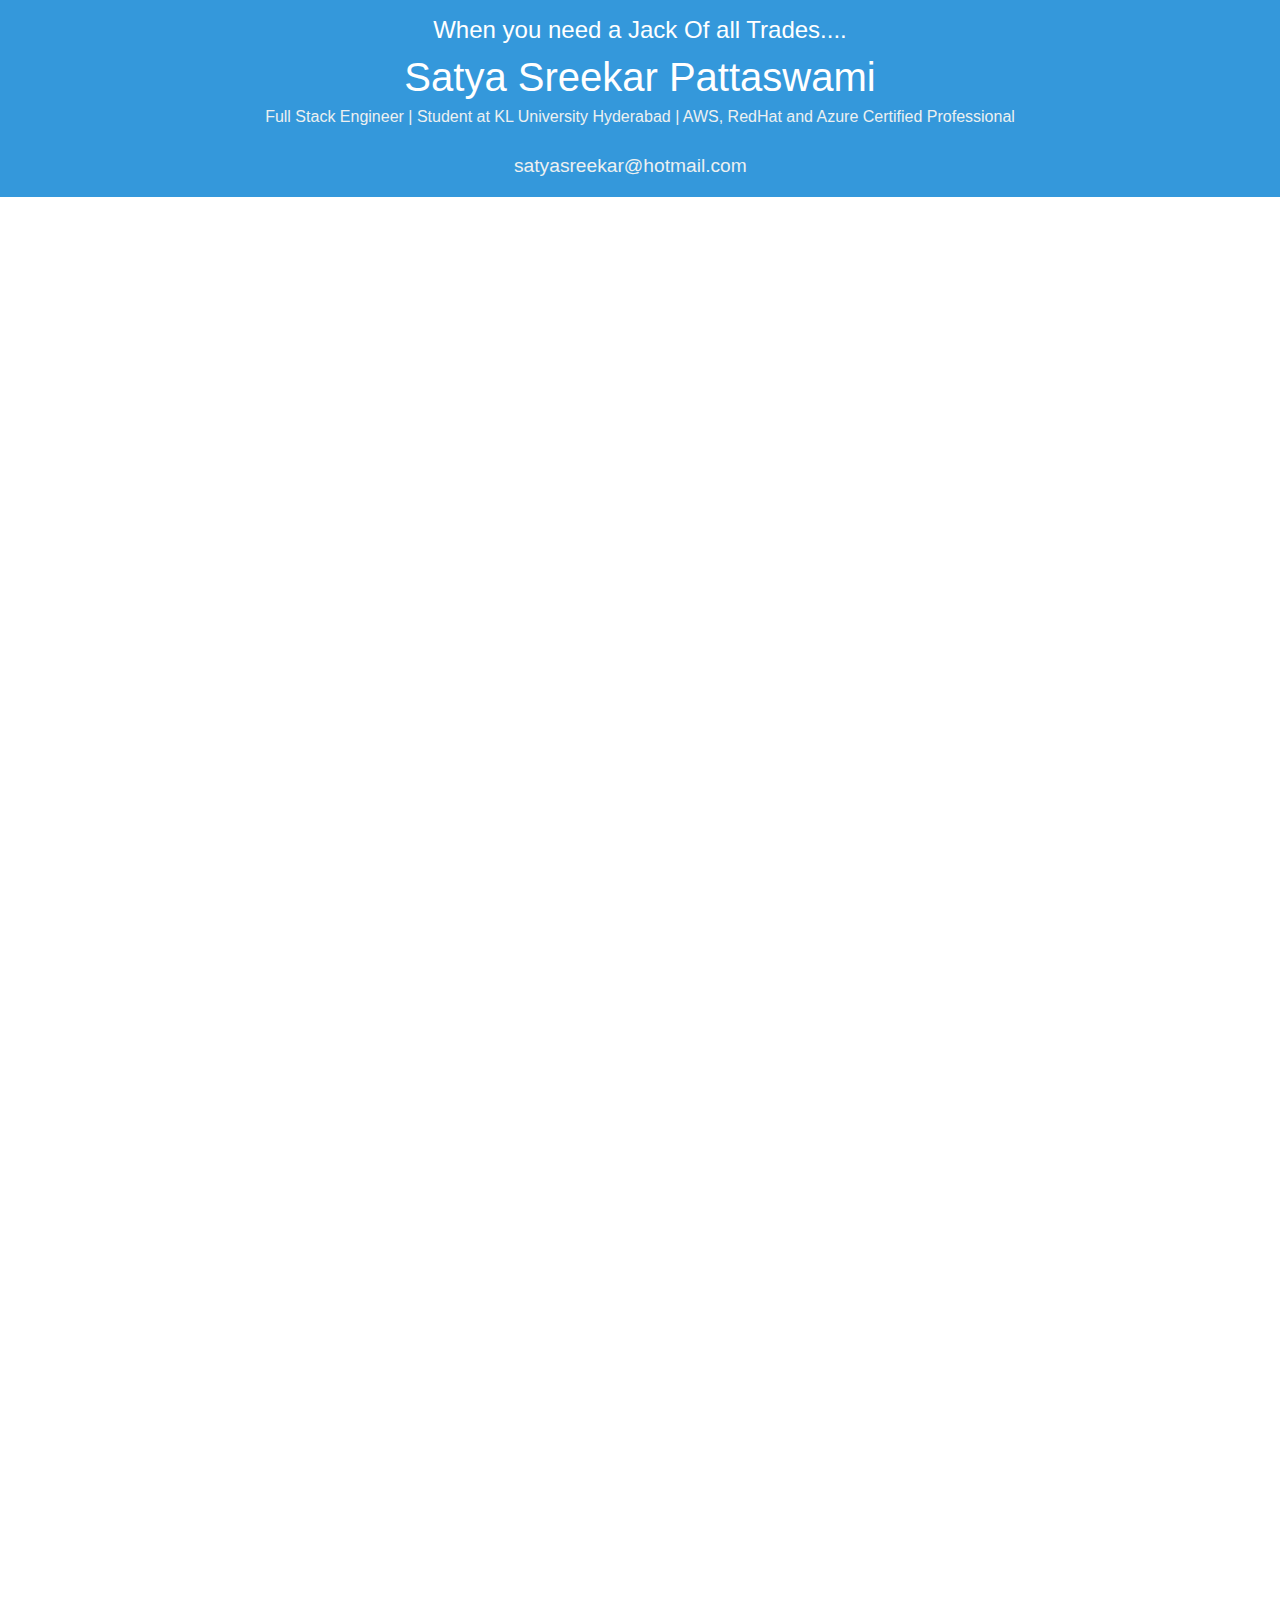
==== commit 65c29621: "Updated Index and Added another badge" ====
--- a/index.html
+++ b/index.html
@@ -34,8 +34,9 @@
         <img class="scrolling-image m-2" src="./badges/4.png" alt="Image 4">
         <img class="scrolling-image m-2" src="./badges/5.png" alt="Image 5">
         <img class="scrolling-image m-2" src="./badges/6.png" alt="Image 6">
+        <img class="scrolling-image m-2" src="./badges/8.png" alt="Image 8">
+        <img class="scrolling-image m-2" src="./badges/10.png" alt="Image 10">
         <img class="scrolling-image m-2" src="./badges/7.png" alt="Image 7">
-        <img class="scrolling-image m-2" src="./badges/8.png" alt="Image 8">
       </div>
     </div>
   </section>
@@ -60,7 +61,7 @@
         <div class="text">Certificates</div>
       </div>
       <div class="col-sm-2 speedometer">
-        <div class="number" id="badges" data-target="9">0</div>
+        <div class="number" id="badges" data-target="10">0</div>
         <div class="text">Badges</div>
       </div>
     </div>
@@ -124,27 +125,50 @@
     <div class="container">
       <h2>Work Experience</h2>
 
-      <h3>Developer, Neon Flake (July 2023-October 2023)</h3>
-      <p>Neon Flake, Hyderabad, India – Developer</p>
-      <ul>
-        <li>Integrate multiple Machine Learning models and deploy them.</li>
-        <li>Configure and build a server to host the integrated application.</li>
-        <li>Handle Weekly Client Meetings.</li>
-        <li>Research.</li>
-      </ul>
-
+      
       <h3>Intern, ICAR- Indian Council of Agricultural Research (Sep 2022 - Present)</h3>
-      <p>Indian Council of Agriculture Research-Indian Institute of Oilseeds Research, Hyderabad, India– Intern</p>
+      <p>Indian Council of Agriculture Research-Indian Institute of Oilseeds Research, Hyderabad, India– Intern Web Application Development</p>
       <ul>
         <li>Led a 5-member team to develop a Web application with multi-tier user access.</li>
         <li>Deployed the server on multiple Servers.</li>
         <li>Worked with the client on multiple revisions.</li>
-        <li><a href="https://tilhantec.icar.gov.in/IMR/">Click Here to View OPDIRS Project</a></li>
-        <li><a href="https://tilhantec.icar.gov.in/Compendium/2015/Home.html">Click Here to View Compendia Project</a>
-        </li>
-      </ul>
-
-      <h3>Web Developer, AMITA - Pearlss4development (Jun 2022 – May 2023)</h3>
+        <table border="1" align="center" style="table-layout: fixed; width: 100%;">
+          <tr>
+            <th>
+              Project 1
+            </th>
+            <th>
+              Project 2
+            </th>
+            <th>
+              Project 3
+            </th>
+          </tr>
+          <tr>
+            <td>
+              <a href="https://tilhantec.icar.gov.in/IMR/">Oilseeds Pests and Diseases Image Repository System</a>
+            </td>
+            <td>
+              <a href="https://tilhantec.icar.gov.in/Compendium/2015/Home.html">Oilseeds Statistics Compendia</a>
+            </td>
+            <td>
+              <a href="https://tilhantec.icar.gov.in/Compendium/2015/Home.html">Deep Learning Classifier</a>
+            </td>
+          </tr>
+        </table>
+      </li>
+    </ul>
+    
+    <h3>Developer, Neon Flake (July 2023-October 2023)</h3>
+    <p>Neon Flake, Hyderabad, India – Developer</p>
+    <ul>
+      <li>Integrate multiple Machine Learning models and deploy them.</li>
+      <li>Configure and build a server to host the integrated application.</li>
+      <li>Handle Weekly Client Meetings.</li>
+      <li>Research.</li>
+    </ul>
+    
+    <h3>Web Developer, AMITA - Pearlss4development (Jun 2022 – May 2023)</h3>
       <p>AMITA - Pearlss4development, Hyderabad, India – Web Developer</p>
       <ul>
         <li>Integrated WhatsApp with both websites to enhance communication and engagement with users.</li>
@@ -158,9 +182,19 @@
       <h3>Website Admin, KL University Hyderabad (Jul 2022 - Jul 2023)</h3>
       <p>KL University Hyderabad, Hyderabad, India– Website Admin</p>
       <ul>
-        <li>Head Admin for KLUH-Website</li>
+        <li>Maintained the website with up-to-date information.</li>
         <li>Ensuring the smooth operation of the website</li>
-        <li>Assisting with Project Details and Allotment for the CSIT Department</li>
+        <li>Created Several Webpages</li>
+        <li>Handled several time-sensitive tasks</li>
+      </ul>
+      
+      <h3>Freelancing (May 2021 - Jun 2021)</h3>
+      <p>Web ShogundLee, Singapore– Data Streaming</p>
+      <ul>
+        <li>Developed a python Script which automatically fetches data from LTA Singapore’s API Every minute</li>
+        <li>Fetched JSON data then stored into a CSV File</li>
+        <li>Made the code time efficient by splitting it into different files</li>
+        <li>Made several changes to the code based on client requirements</li>
       </ul>
     </div>
   </section>
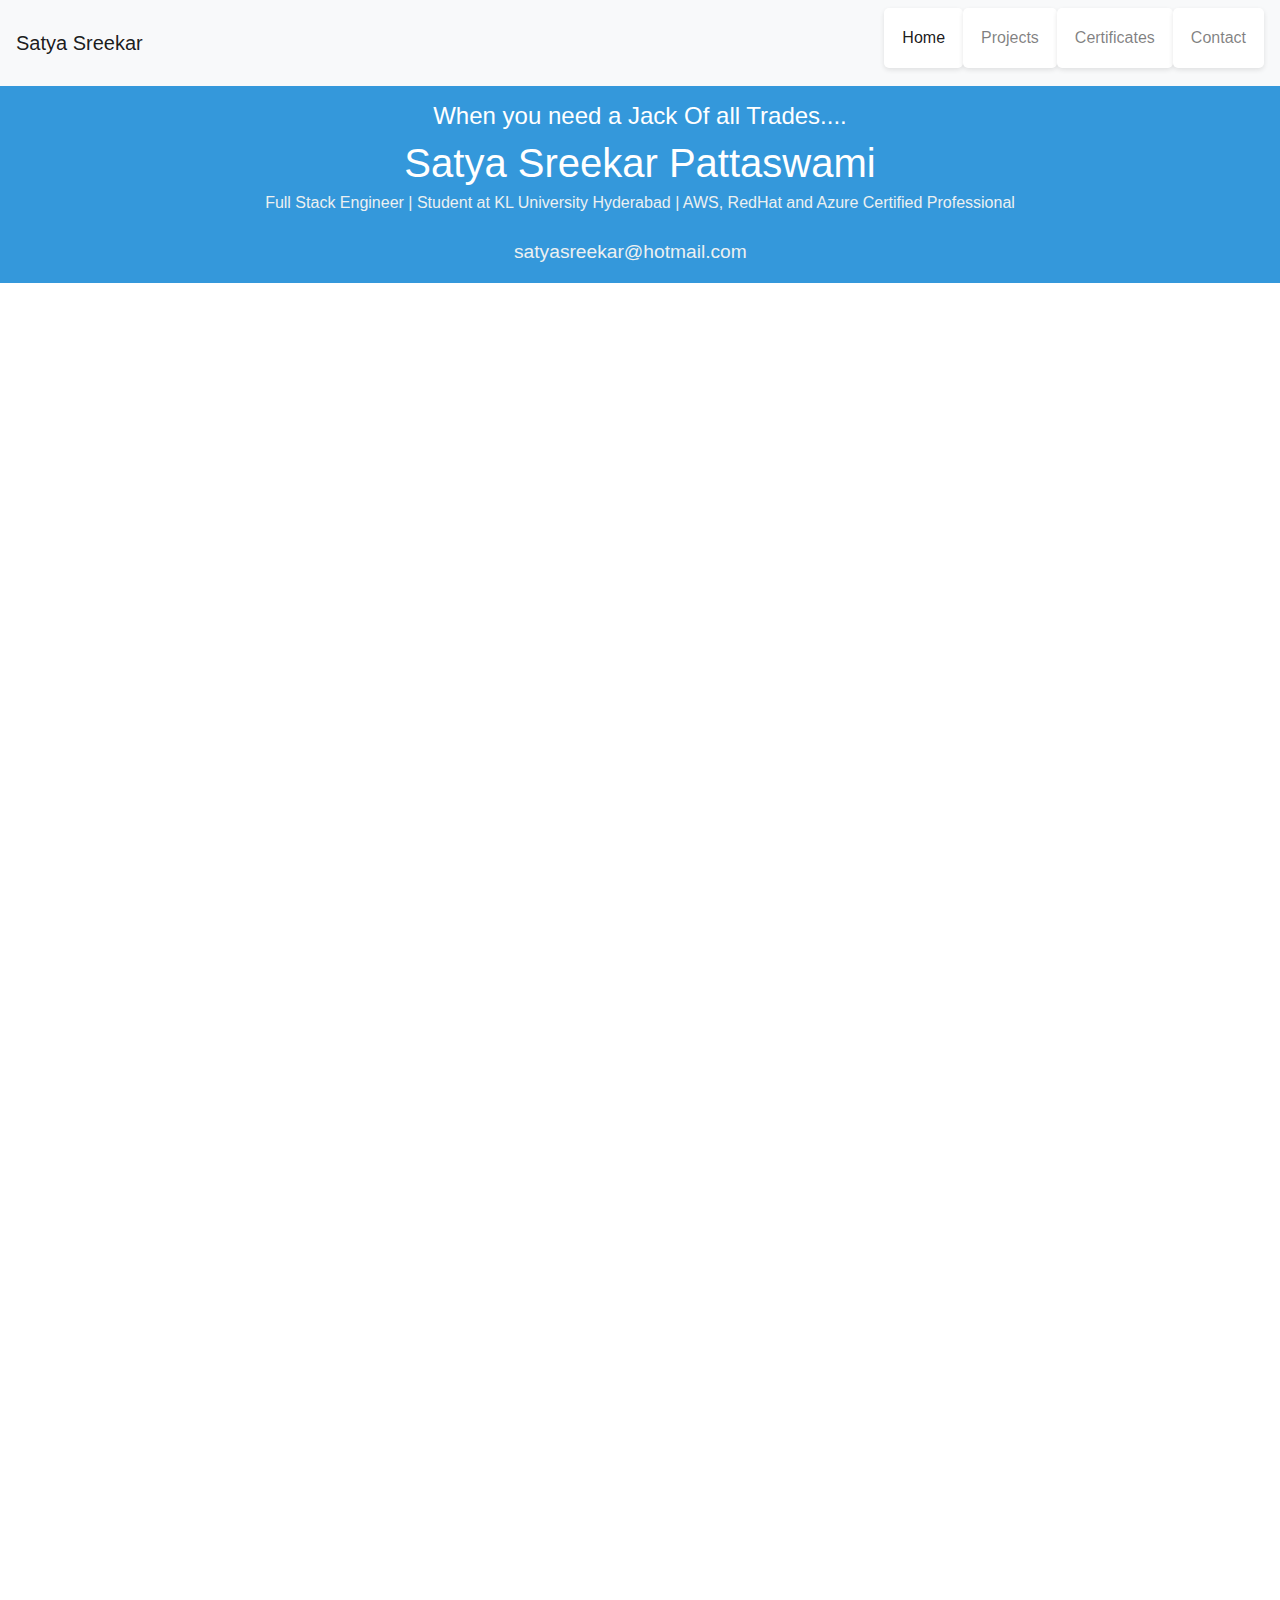
==== commit 9b8a6bbd: "Certificates Added" ====
--- a/index.html
+++ b/index.html
@@ -7,9 +7,32 @@
   <title>Satya Sreekar Pattaswami</title>
   <link rel="stylesheet" href="index.css">
   <link rel="shortcut icon" href="favicon.ico" type="image/x-icon">
+  <link rel="stylesheet" href="nav.css">
   <link href="https://stackpath.bootstrapcdn.com/bootstrap/4.5.2/css/bootstrap.min.css" rel="stylesheet">
+  
+  <nav class="navbar navbar-expand-lg navbar-light bg-light">
+    <a class="navbar-brand" href="#">Satya Sreekar</a>
+    <button class="navbar-toggler" type="button" data-toggle="collapse" data-target="#navbarNav" aria-controls="navbarNav" aria-expanded="false" aria-label="Toggle navigation">
+      <span class="navbar-toggler-icon"></span>
+    </button>
+    <div class="collapse navbar-collapse" id="navbarNav">
+      <ul class="navbar-nav ml-auto">
+        <li class="nav-item active">
+          <a class="nav-link" href="/index.html">Home <span class="sr-only">(current)</span></a>
+        </li>
+        <li class="nav-item">
+          <a class="nav-link" href="/projects.html">Projects</a>
+        </li>
+        <li class="nav-item">
+          <a class="nav-link" href="/certificates.html">Certificates</a>
+        </li>
+        <li class="nav-item">
+          <a class="nav-link" href="#">Contact</a>
+        </li>
+      </ul>
+    </div>
+  </nav>
 </head>
-
 <body>
   <header class="text-center p-3">
     <div>
@@ -49,7 +72,7 @@
         <div class="text">Research Papers</div>
       </div>
       <div class="col-sm-2 speedometer">
-        <div class="number" id="projects" data-target="5">0</div>
+        <div class="number" id="projects" data-target="10">0</div>
         <div class="text">Projects</div>
       </div>
       <div class="col-sm-2 speedometer">
@@ -75,7 +98,123 @@
           alt="LinkedIn" class="mx-2"></a>
     </p>
   </section>
-
+  <!-- Work Experience section -->
+  <section class="fade-in py-5">
+    <div class="container">
+      <h2>Work Experience</h2>
+
+      
+      <h3>Intern, ICAR- Indian Council of Agricultural Research (Sep 2022 - Present)</h3>
+      <p>Indian Council of Agriculture Research-Indian Institute of Oilseeds Research, Hyderabad, India– Intern Web Application Development</p>
+      <ul>
+        <li>Led a 5-member team to develop a Web application with multi-tier user access.</li>
+        <li>Deployed the server on multiple Servers.</li>
+        <li>Worked with the client on multiple revisions.</li>
+        <table border="1" align="center" style="table-layout: fixed; width: 100%;">
+          <tr>
+            <th>
+              Project 1
+            </th>
+            <th>
+              Project 2
+            </th>
+            <th>
+              Project 3
+            </th>
+          </tr>
+          <tr>
+            <td>
+              <a href="https://tilhantec.icar.gov.in/IMR/">Oilseeds Pests and Diseases Image Repository System</a>
+            </td>
+            <td>
+              <a href="https://tilhantec.icar.gov.in/Compendium/2015/Home.html">Oilseeds Statistics Compendia</a>
+            </td>
+            <td>
+              <a href="#">Deep Learning Classifier (In progress)</a>
+            </td>
+          </tr>
+        </table>
+      </li>
+    </ul>
+    
+    <h3>Developer, Neon Flake (July 2023-October 2023)</h3>
+    <p>Neon Flake, Hyderabad, India – Developer</p>
+    <ul>
+      <li>Integrate multiple Machine Learning models and deploy them.</li>
+      <li>Configure and build a server to host the integrated application.</li>
+      <li>Handle Weekly Client Meetings.</li>
+      <li>Research.</li>
+    </ul>
+    
+    <h3>Web Developer, AMITA - Pearlss4development (Jun 2022 – May 2023)</h3>
+      <p>AMITA - Pearlss4development, Hyderabad, India – Web Developer</p>
+      <ul>
+        <li>Integrated WhatsApp with both websites to enhance communication and engagement with users.</li>
+        <li>Developed a happiness assessment tool to help users track and improve their well-being.</li>
+        <li>Made changes to the websites to improve user experience and functionality.</li>
+        <li>Created and provided free resources for users to promote health and wellness.</li>
+        <li>Updated the terms and conditions for the websites to ensure compliance with legal requirements.</li>
+        <li>Conducted SEO optimization to improve website visibility and traffic.</li>
+      </ul>
+
+      <h3>Website Admin, KL University Hyderabad (Jul 2022 - Jul 2023)</h3>
+      <p>KL University Hyderabad, Hyderabad, India– Website Admin</p>
+      <ul>
+        <li>Maintained the website with up-to-date information.</li>
+        <li>Ensuring the smooth operation of the website</li>
+        <li>Created Several Webpages</li>
+        <li>Handled several time-sensitive tasks</li>
+      </ul>
+      
+      <h3>Freelancing (May 2021 - Jun 2021)</h3>
+      <p>Web ShogundLee, Singapore– Data Streaming</p>
+      <ul>
+        <li>Developed a python Script which automatically fetches data from LTA Singapore’s API Every minute</li>
+        <li>Fetched JSON data then stored into a CSV File</li>
+        <li>Made the code time efficient by splitting it into different files</li>
+        <li>Made several changes to the code based on client requirements</li>
+      </ul>
+    </div>
+  </section>
+
+  <!-- Research Work section -->
+  <section class="fade-in py-5">
+    <div class="container">
+      <h2>Research</h2>
+      <div class="row">
+        <div class="col-md-4">
+          <div class="card">
+            <div class="card-body">
+              <h5 class="card-title">Automated Speech Analysis for Early Identification and Prediction of Depression: A
+                Comprehensive Study</h5>
+              <p class="card-text">Depression is a common mental health disease that requires early identification for
+                successful treatment. Through voice analysis, this study aims to create an automated framework using
+                convolutional neural networks (CNN) for the early detection and prediction of depression. The study
+                looks at different types of depression, causes of sadness, ways to prevent it, and the ability of
+                automated speech analysis to identify depressive symptoms. A thorough examination of the optimised
+                multi-channel weighted speech classification (OMCWSC) system is also provided, emphasising its efficacy
+                in foretelling adolescent depression. The results highlight the importance of acoustic speech
+                characteristics and the promising potential of deep learning methods in depression analysis.</p>
+              <a href="https://www.routledge.com/Advances-in-Computational-Intelligence-and-Its-Applications/Ahmad-Siddiqui-Debnath-Das-Mohanty-Hazra/p/book/9781032786124"
+                class="btn btn-primary">Read More</a>
+            </div>
+          </div>
+        </div>
+        <!-- <div class="col-md-4">
+          <div class="card">
+            <div class="card-body">
+              <h5 class="card-title">Research Paper 2</h5>
+              <p class="card-text">Abstract of the research paper...</p>
+              <a href="#" class="btn btn-primary">Read More</a>
+            </div>
+          </div>
+        </div> -->
+        <!-- Add more cards for additional research papers -->
+      </div>
+    </div>
+    </div>
+  </section>
+  
   <!-- Grouped section for Technical Skills, Certifications, and Strengths -->
   <section class="fade-in py-5 content-container">
     <div class="container">
@@ -120,124 +259,12 @@
     </div>
   </section>
 
-  <!-- Work Experience section -->
-  <section class="fade-in py-5">
-    <div class="container">
-      <h2>Work Experience</h2>
-
-      
-      <h3>Intern, ICAR- Indian Council of Agricultural Research (Sep 2022 - Present)</h3>
-      <p>Indian Council of Agriculture Research-Indian Institute of Oilseeds Research, Hyderabad, India– Intern Web Application Development</p>
-      <ul>
-        <li>Led a 5-member team to develop a Web application with multi-tier user access.</li>
-        <li>Deployed the server on multiple Servers.</li>
-        <li>Worked with the client on multiple revisions.</li>
-        <table border="1" align="center" style="table-layout: fixed; width: 100%;">
-          <tr>
-            <th>
-              Project 1
-            </th>
-            <th>
-              Project 2
-            </th>
-            <th>
-              Project 3
-            </th>
-          </tr>
-          <tr>
-            <td>
-              <a href="https://tilhantec.icar.gov.in/IMR/">Oilseeds Pests and Diseases Image Repository System</a>
-            </td>
-            <td>
-              <a href="https://tilhantec.icar.gov.in/Compendium/2015/Home.html">Oilseeds Statistics Compendia</a>
-            </td>
-            <td>
-              <a href="https://tilhantec.icar.gov.in/Compendium/2015/Home.html">Deep Learning Classifier</a>
-            </td>
-          </tr>
-        </table>
-      </li>
-    </ul>
-    
-    <h3>Developer, Neon Flake (July 2023-October 2023)</h3>
-    <p>Neon Flake, Hyderabad, India – Developer</p>
-    <ul>
-      <li>Integrate multiple Machine Learning models and deploy them.</li>
-      <li>Configure and build a server to host the integrated application.</li>
-      <li>Handle Weekly Client Meetings.</li>
-      <li>Research.</li>
-    </ul>
-    
-    <h3>Web Developer, AMITA - Pearlss4development (Jun 2022 – May 2023)</h3>
-      <p>AMITA - Pearlss4development, Hyderabad, India – Web Developer</p>
-      <ul>
-        <li>Integrated WhatsApp with both websites to enhance communication and engagement with users.</li>
-        <li>Developed a happiness assessment tool to help users track and improve their well-being.</li>
-        <li>Made changes to the websites to improve user experience and functionality.</li>
-        <li>Created and provided free resources for users to promote health and wellness.</li>
-        <li>Updated the terms and conditions for the websites to ensure compliance with legal requirements.</li>
-        <li>Conducted SEO optimization to improve website visibility and traffic.</li>
-      </ul>
-
-      <h3>Website Admin, KL University Hyderabad (Jul 2022 - Jul 2023)</h3>
-      <p>KL University Hyderabad, Hyderabad, India– Website Admin</p>
-      <ul>
-        <li>Maintained the website with up-to-date information.</li>
-        <li>Ensuring the smooth operation of the website</li>
-        <li>Created Several Webpages</li>
-        <li>Handled several time-sensitive tasks</li>
-      </ul>
-      
-      <h3>Freelancing (May 2021 - Jun 2021)</h3>
-      <p>Web ShogundLee, Singapore– Data Streaming</p>
-      <ul>
-        <li>Developed a python Script which automatically fetches data from LTA Singapore’s API Every minute</li>
-        <li>Fetched JSON data then stored into a CSV File</li>
-        <li>Made the code time efficient by splitting it into different files</li>
-        <li>Made several changes to the code based on client requirements</li>
-      </ul>
-    </div>
-  </section>
-
-  <!-- Research Work section -->
-  <section class="fade-in py-5">
-    <div class="container">
-      <h2>Research</h2>
-      <div class="row">
-        <div class="col-md-4">
-          <div class="card">
-            <div class="card-body">
-              <h5 class="card-title">Automated Speech Analysis for Early Identification and Prediction of Depression: A
-                Comprehensive Study</h5>
-              <p class="card-text">Depression is a common mental health disease that requires early identification for
-                successful treatment. Through voice analysis, this study aims to create an automated framework using
-                convolutional neural networks (CNN) for the early detection and prediction of depression. The study
-                looks at different types of depression, causes of sadness, ways to prevent it, and the ability of
-                automated speech analysis to identify depressive symptoms. A thorough examination of the optimised
-                multi-channel weighted speech classification (OMCWSC) system is also provided, emphasising its efficacy
-                in foretelling adolescent depression. The results highlight the importance of acoustic speech
-                characteristics and the promising potential of deep learning methods in depression analysis.</p>
-              <a href="https://www.routledge.com/Advances-in-Computational-Intelligence-and-Its-Applications/Ahmad-Siddiqui-Debnath-Das-Mohanty-Hazra/p/book/9781032786124"
-                class="btn btn-primary">Read More</a>
-            </div>
-          </div>
-        </div>
-        <!-- <div class="col-md-4">
-          <div class="card">
-            <div class="card-body">
-              <h5 class="card-title">Research Paper 2</h5>
-              <p class="card-text">Abstract of the research paper...</p>
-              <a href="#" class="btn btn-primary">Read More</a>
-            </div>
-          </div>
-        </div> -->
-        <!-- Add more cards for additional research papers -->
-      </div>
-    </div>
-    </div>
-  </section>
 
   <!-- Script for speedometer animation and infinite scrolling -->
+  <script src="https://code.jquery.com/jquery-3.5.1.slim.min.js"></script>
+  <script src="https://cdn.jsdelivr.net/npm/@popperjs/core@2.9.2/dist/umd/popper.min.js"></script>
+  <script src="https://stackpath.bootstrapcdn.com/bootstrap/4.5.2/js/bootstrap.min.js"></script>
+
   <script>
     function animateSpeedometer(element, target) {
       let counter = 0;
--- a/index.css
+++ b/index.css
@@ -13,7 +13,6 @@
   flex-wrap: wrap;
   margin: 2vh;
 }
-
 header {
   display: grid;
   text-align: center;
@@ -298,4 +297,5 @@
 
 .list-group-item {
   background-color: #f8f9fa;
-  border: 
+  /* border:  */
+}--- a/nav.css
+++ b/nav.css
@@ -0,0 +1,21 @@
+.navbar-toggler {
+    border: none;
+    outline: none;
+  }
+
+ .navbar li {
+    margin-bottom: 10px;
+    background-color: #fff;
+    padding: 10px;
+    border-radius: 5px;
+    box-shadow: 0 2px 5px rgba(0, 0, 0, 0.1);
+}
+
+.navbar
+{
+  width: 100vw;
+}
+.navbar h1 {
+  color: #333;
+  text-align: center;
+}
